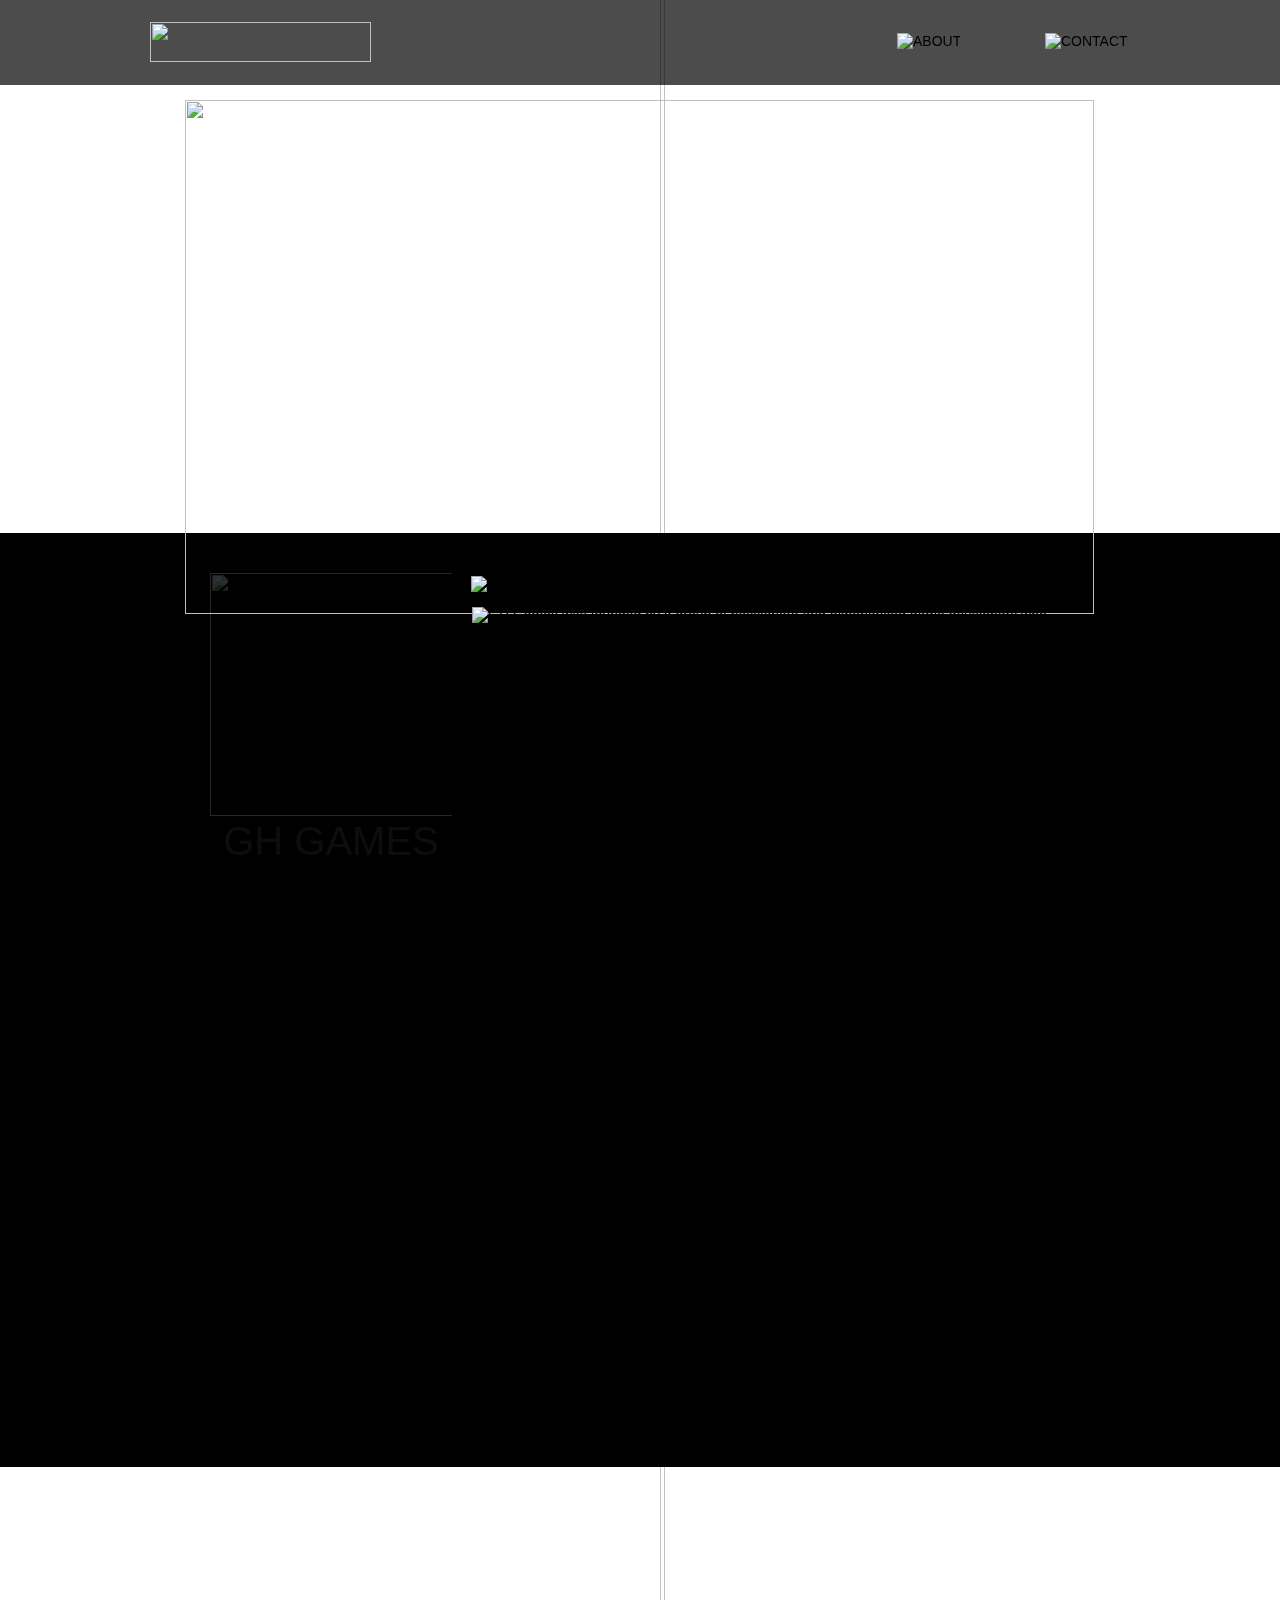
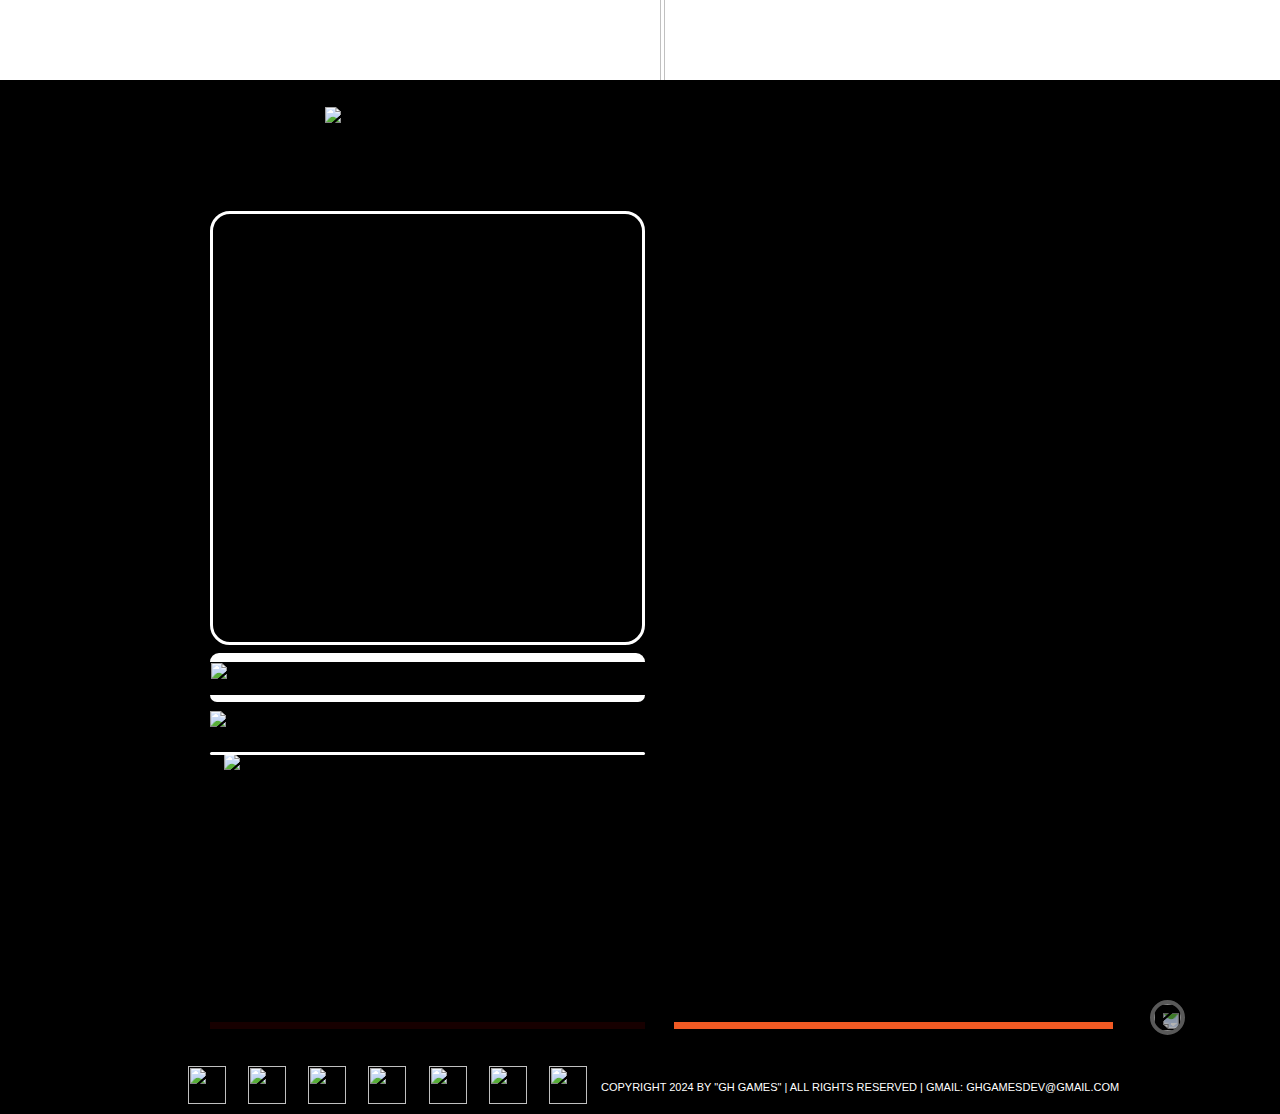
==== about.html @ f58c82b1 "add web" ====
<!DOCTYPE html>
<html class="nojs html css_verticalspacer" lang="en-US">

<head>

  <meta http-equiv="Content-type" content="text/html;charset=UTF-8" />
  <meta name="generator" content="2018.1.1.386" />

  <script type="text/javascript">
    // Update the 'nojs'/'js' class on the html node
    document.documentElement.className = document.documentElement.className.replace(/\bnojs\b/g, 'js');

    // Check that all required assets are uploaded and up-to-date
    if (typeof Muse == "undefined") window.Muse = {}; window.Muse.assets = { "required": ["museutils.js", "museconfig.js", "jquery.watch.js", "jquery.musepolyfill.bgsize.js", "jquery.musemenu.js", "webpro.js", "musewpslideshow.js", "jquery.museoverlay.js", "touchswipe.js", "jquery.scrolleffects.js", "require.js", "about.css"], "outOfDate": [] };
  </script>

  <link rel="shortcut icon" href="images/favicon.ico" />
  <title>ABOUT</title>
  <!-- CSS -->
  <link rel="stylesheet" type="text/css" href="css/site_global.css" />
  <link rel="stylesheet" type="text/css" href="css/master_proba.css" />
  <link rel="stylesheet" type="text/css" href="css/about.css" id="pagesheet" />

  <style>
    ::-webkit-scrollbar-button {
      background-image: url('');
      background-repeat: no-repeat;
      width: 6px;
      height: 0px
    }

    ::-webkit-scrollbar-track {
      background-color: #2e2e2e;
      box-shadow: 0px 0px 3px #000 inset;
    }

    ::-webkit-scrollbar-thumb {
      -webkit-border-radius: 5px;
      border-radius: 5px;
      background-color: #a5a5a5;
      box-shadow: 0px 1px 1px #fff inset;
      background-image: url('assets/59610063.png');
      background-position: center;
      background-repeat: no-repeat;
    }

    ::-webkit-resizer {
      background-image: url('');
      background-repeat: no-repeat;
      width: 7px;
      height: 0px
    }

    ::-webkit-scrollbar {
      width: 11px;
    }
  </style>
</head>

<body>

  <div class="clearfix" id="page"><!-- group -->
    <div class="clearfix grpelem" id="pu2269"><!-- group -->
      <img class="mse_pre_init" id="u2269" alt="" width="2350" height="2770"
        src="images/parallax_1.png" /><!-- rasterized frame -->
      <img class="mse_pre_init" id="u2293" alt="" width="2350" height="2770"
        src="images/parallax_2.png" /><!-- rasterized frame -->
      <img class="mse_pre_init" id="u2307" alt="" width="2350" height="2770"
        src="images/parallax_3.png" /><!-- rasterized frame -->
      <img class="mse_pre_init" id="u2328" alt="" width="2350" height="2770"
        src="images/parallax_4.png" /><!-- rasterized frame -->
    </div>
    <div class="clearfix grpelem" id="pu2128"><!-- group -->
      <div class="browser_width grpelem" id="u2128-bw">
        <div class="museBGSize" id="u2128"><!-- simple frame --></div>
      </div>
      <div class="browser_width grpelem" id="u2217-bw">
        <div class="museBGSize" id="u2217"><!-- simple frame --></div>
      </div>
      <div class="browser_width grpelem" id="u2192-bw">
        <div class="museBGSize" id="u2192"><!-- simple frame --></div>
      </div>
      <div class="browser_width grpelem" id="u2201-bw">
        <div id="u2201"><!-- group -->
          <div class="clearfix" id="u2201_align_to_page">
            <img class="grpelem" id="u2447-4" alt="Developers team:" width="669" height="77"
              src="images/u2447-4.png" /><!-- rasterized frame -->
          </div>
        </div>
      </div>
      <div class="browser_width grpelem" id="u2071-bw">
        <div id="u2071"><!-- simple frame --></div>
      </div>
      <a class="nonblock nontext clip_frame grpelem" id="u2204" href="index.html"><!-- image --><img class="block"
          id="u2204_img" src="images/ghg.png" alt="" width="909" height="514" /></a>
      <div class="Button transition rounded-corners clearfix grpelem" id="buttonu3034" title="Steam page">
        <!-- container box -->
        <div class="clearfix colelem" id="pu3062"><!-- group -->
          <div class="clip_frame ose_pre_init grpelem" id="u3062"><!-- image -->
            <img class="block" id="u3062_img"
              src="images/%d0%bb%d0%be%d0%b3%d0%be_%d1%84%d0%be%d0%bd_%d0%b8%d0%bd%d0%b2%d0%b5%d1%80%d1%81%d0%b8%d1%8f.jpg"
              alt="" width="243" height="243" />
          </div>
          <div class="clearfix ose_pre_init grpelem" id="u2979-4"><!-- content -->
            <p>GH GAMES</p>
          </div>
          <div class="gradient rounded-corners ose_pre_init grpelem" id="u3093"><!-- simple frame --></div>
          <img class="grpelem" id="u3039" alt="History of the company:"
            src="images/blank.gif" /><!-- state-based BG images -->
          <img class="grpelem" id="u3036-4"
            alt="GH Games was founded by a group of passionate and experienced game developers who shared a common dream of creating exciting and unforgettable gaming experiences. Since our founding, we have been committed to pushing the boundaries of creativity and innovation in the gaming industry."
            width="619" height="260" src="images/u3036-4.png" /><!-- rasterized frame -->
        </div>
        <div class="clearfix colelem" id="pu3204"><!-- group -->
          <div class="gradient rounded-corners ose_pre_init grpelem" id="u3204"><!-- simple frame --></div>
          <img class="ose_pre_init grpelem" id="u3195-4" alt="Our team:" width="158" height="35"
            src="images/u3195-4.png" /><!-- rasterized frame -->
          <img class="ose_pre_init grpelem" id="u3297-4" alt="Our Vision/Mission:" width="308" height="35"
            src="images/u3297-4.png" /><!-- rasterized frame -->
          <img class="ose_pre_init grpelem" id="u3201-6"
            alt="GH Games has a talent team, each member of which plays a key role in bringing our idea to life. Meet Max, our dedicated team leader, an all-round expert in 3D modeling and Unreal Engine 5 development. Next to him is Anton, a brilliant UE5 programmer who make sure the technical aspects of our games are top notch. Pavel, our talented designer and artist-musician, adds his creativity to every aspect of our projects."
            width="868" height="238" src="images/u3201-6.png" /><!-- rasterized frame -->
          <img class="ose_pre_init grpelem" id="u3260-4"
            alt="The ultimate goal is to release a brilliant game before 2024 that will win the hearts of our players. We see GH Games as a driving force in the gaming industry, inspiring positive change and setting new standards of excellence."
            width="869" height="196" src="images/u3260-4.png" /><!-- rasterized frame -->
        </div>
      </div>
      <a class="nonblock nontext anim_swing clip_frame grpelem" id="u3182" href="about.html#verh-about"
        data-mu-ie-matrix="progid:DXImageTransform.Microsoft.Matrix(M11=-1,M12=0,M21=0,M22=-1,SizingMethod='auto expand')"
        data-mu-ie-matrix-dx="0" data-mu-ie-matrix-dy="0"><!-- image --><img class="block" id="u3182_img"
          src="images/pasted%20image%2036x36-crop-u3182.png" alt="" width="27" height="27" /></a>
      <a class="anchor_item grpelem" id="verh-about"></a>
      <div class="PamphletWidget clearfix grpelem" id="pamphletu2348"><!-- none box -->
        <div class="ThumbGroup clearfix grpelem" id="u2374"><!-- none box -->
          <div class="popup_anchor" id="u2376popup">
            <div class="Thumb popup_element" id="u2376"><!-- simple frame --></div>
          </div>
          <div class="popup_anchor" id="u2375popup">
            <div class="Thumb popup_element" id="u2375"><!-- simple frame --></div>
          </div>
        </div>
        <div class="popup_anchor" id="u2351popup">
          <div class="ContainerGroup clearfix" id="u2351"><!-- stack box -->
            <div class="Container clearfix grpelem" id="u2352"><!-- group -->
              <div class="Button clearfix grpelem" id="buttonu2358"><!-- container box -->
                <div class="museBGSize rounded-corners colelem" id="u2361"><!-- simple frame --></div>
                <div class="rounded-corners colelem" id="u2362"><!-- simple frame --></div>
                <img class="colelem" id="u2360" alt="parker" src="images/blank.gif" /><!-- state-based BG images -->
                <div class="rounded-corners colelem" id="u2938"
                  data-mu-ie-matrix="progid:DXImageTransform.Microsoft.Matrix(M11=-1,M12=0,M21=0,M22=-1,SizingMethod='auto expand')"
                  data-mu-ie-matrix-dx="0" data-mu-ie-matrix-dy="0"><!-- simple frame --></div>
                <img class="colelem" id="u2924" alt="co-lead, programmer"
                  src="images/blank.gif" /><!-- state-based BG images -->
                <div class="rounded-corners colelem" id="u2944"><!-- simple frame --></div>
                <img class="colelem" id="u2359-12"
                  alt="Main Programmer, Social Promotion. An old friend of ghostWDFR. ... Unknown person..." width="433"
                  height="160" src="images/u2359-12.png" /><!-- rasterized frame -->
              </div>
            </div>
            <div class="Container invi clearfix grpelem" id="u2363"><!-- group -->
              <a class="nonblock nontext Button rounded-corners clearfix grpelem" id="buttonu2369"
                target="_blank"><!-- container box -->
                <div class="museBGSize rounded-corners colelem" id="u2371"><!-- simple frame --></div>
                <div class="rounded-corners colelem" id="u2370"><!-- simple frame --></div><img class="colelem"
                  id="u2372" alt="Evenly_V" src="images/blank.gif" /><!-- state-based BG images -->
                <div class="rounded-corners colelem" id="u2484"><!-- simple frame --></div><img class="colelem"
                  id="u2481" alt="designer / sound designer / music"
                  src="images/blank.gif" /><!-- state-based BG images -->
                <div class="rounded-corners colelem" id="u2758"><!-- simple frame --></div><img class="colelem"
                  id="u2373-12"
                  alt="In the past, I worked on video editing and 3D effects, I am a Performer / Beatmaker / Distributor, Since 2017 I have been making designs for websites / covers / Styles, Worked as a freelancer, making music and 3D visualization for videos, In 2022, he got into GH Games by acquaintance with ghostWDFR."
                  width="435" height="203" src="images/u2373-12.png" /><!-- rasterized frame -->
              </a>
              <div class="Button clearfix grpelem" id="buttonu2364"><!-- container box -->
                <div class="grpelem" id="u2367"><!-- simple frame --></div>
                <img class="grpelem" id="u2366" alt="ghostWDFR" src="images/blank.gif" /><!-- state-based BG images -->
                <a class="nonblock nontext Button rounded-corners clearfix grpelem" id="buttonu2580"
                  target="_blank"><!-- container box -->
                  <div class="museBGSize rounded-corners colelem" id="u2583"><!-- simple frame --></div>
                  <div class="rounded-corners colelem" id="u2585"><!-- simple frame --></div>
                  <div class="rounded-corners colelem" id="u2582"><!-- simple frame --></div><img class="colelem"
                    id="u2584" alt="Teamlead, 3d modeller, ue.5 Developer"
                    src="images/blank.gif" /><!-- state-based BG images -->
                  <div class="rounded-corners colelem" id="u2734"><!-- simple frame --></div><img class="colelem"
                    id="u2586-12"
                    alt="In the past I have done 2D graphics for games, Worked with different game engines, Making 3D models since 2018, Worked as a freelancer making models to order for printing, In 2017, together with Parker, came up with and launched GH Games."
                    width="438" height="180" src="images/u2586-12.png" /><!-- rasterized frame -->
                </a>
              </div>
            </div>
          </div>
        </div>
        <div class="popup_anchor" id="u2379popup">
          <div class="PamphletPrevButton PamphletLightboxPart popup_element" id="u2379"><!-- simple frame --></div>
        </div>
        <div class="popup_anchor" id="u2377popup">
          <div class="PamphletNextButton PamphletLightboxPart popup_element" id="u2377"><!-- simple frame --></div>
        </div>
      </div>
      <div class="browser_width grpelem" id="u2041-bw">
        <div id="u2041"><!-- simple frame --></div>
      </div>
      <nav class="MenuBar clearfix grpelem" id="menuu2043"><!-- horizontal box -->
        <div class="MenuItemContainer clearfix grpelem" id="u2051"><!-- vertical box -->
          <div class="MenuItem MenuItemWithSubMenu transition clearfix colelem" id="u2054"><!-- horizontal box -->
            <img class="MenuItemLabel NoWrap grpelem" id="u2055" alt="ABOUT"
              src="images/blank.gif" /><!-- state-based BG images -->
          </div>
        </div>
        <div class="MenuItemContainer clearfix grpelem" id="u2044"><!-- vertical box -->
          <a class="nonblock nontext MenuItem MenuItemWithSubMenu clearfix colelem" id="u2047"
            href="contact.html"><!-- horizontal box --><img class="MenuItemLabel NoWrap grpelem" id="u2049"
              alt="CONTACT" src="images/blank.gif" /><!-- state-based BG images --></a>
        </div>
      </nav>
      <a class="nonblock nontext clip_frame grpelem" id="u2058" href="index.html"><!-- image --><img class="block"
          id="u2058_img" src="images/%d1%80%d0%b5%d1%81%d1%83%d1%80%d1%81%203.png" alt="" width="221" height="40" /></a>
    </div>
    <div class="verticalspacer" data-offset-top="2656" data-content-above-spacer="2655" data-content-below-spacer="56">
    </div>
    <div class="browser_width grpelem" id="u1708-bw">
      <div id="u1708"><!-- group -->
        <div class="clearfix" id="u1708_align_to_page">
          <a class="nonblock nontext clip_frame grpelem" id="u1847"
            href="https://store.steampowered.com/app/2717940/RC_Car_Maniacs/" target="_blank"><!-- image --><img
              class="block" id="u1847_img" src="images/steam_ico.png" alt="" width="38" height="38" /></a>
          <a class="nonblock nontext clip_frame grpelem" id="u1864" href="https://vk.com/gh_games_dev"
            target="_blank"><!-- image --><img class="block" id="u1864_img" src="images/vk_ico.png" alt="" width="38"
              height="38" /></a>
          <a class="nonblock nontext clip_frame grpelem" id="u1837" href="https://www.reddit.com/r/RC_CarManiacs/"
            target="_blank"><!-- image --><img class="block" id="u1837_img" src="images/reddit_ico.png" alt=""
              width="38" height="38" /></a>
          <a class="nonblock nontext clip_frame grpelem" id="u1897" href="https://discord.com/invite/Yb9h4XGbWN"
            target="_blank"><!-- image --><img class="block" id="u1897_img" src="images/discord_ico.png" alt=""
              width="38" height="38" /></a>
          <a class="nonblock nontext clip_frame grpelem" id="u1907" href="https://www.instagram.com/gh_games_dev"
            target="_blank"><!-- image --><img class="block" id="u1907_img" src="images/instagram_ico.png" alt=""
              width="38" height="38" /></a>
          <a class="nonblock nontext clip_frame grpelem" id="u1927" href="https://t.me/ghgamesdev"
            target="_blank"><!-- image --><img class="block" id="u1927_img" src="images/telegram_ico.png" alt=""
              width="38" height="38" /></a>
          <a class="nonblock nontext clip_frame grpelem" id="u1937" href="https://www.youtube.com/@ghgamesdev"
            target="_blank"><!-- image --><img class="block" id="u1937_img" src="images/youtube_ico.png" alt=""
              width="38" height="38" /></a>
          <div class="clearfix grpelem" id="u1947-4"><!-- content -->
            <p>copyright 2024 by &quot;gh games&quot; | all rights reserved | gmail: ghgamesdev@gmail.com</p>
          </div>
        </div>
      </div>
    </div>
  </div>
  <div class="preload_images">
    <img class="preload" src="images/u3039-r.png" alt="" />
    <img class="preload" src="images/parker2.png" alt="" />
    <img class="preload" src="images/parker1.jpg" alt="" />
    <img class="preload" src="images/u2360-r.png" alt="" />
    <img class="preload" src="images/u2924-r.png?" alt="" />
    <img class="preload" src="images/u2356-r.png" alt="" />
    <img class="preload" src="images/u2947-r.png" alt="" />
    <img class="preload" src="images/evenlyvoice2.jpg" alt="" />
    <img class="preload" src="images/evenlyvoice1.jpg" alt="" />
    <img class="preload" src="images/u2372-r.png" alt="" />
    <img class="preload" src="images/u2481-r.png" alt="" />
    <img class="preload" src="images/u2366-r.png" alt="" />
    <img class="preload" src="images/wdfr2.jpg" alt="" />
    <img class="preload" src="images/wdfr1.jpg" alt="" />
    <img class="preload" src="images/u2584-r.png" alt="" />
    <img class="preload" src="images/u2055-r.png" alt="" />
    <img class="preload" src="images/u2049-r.png" alt="" />
  </div>
  <!-- Other scripts -->
  <script type="text/javascript">
    // Decide whether to suppress missing file error or not based on preference setting
    var suppressMissingFileError = false
  </script>
  <script type="text/javascript">
    window.Muse.assets.check = function (c) {
      if (!window.Muse.assets.checked) {
        window.Muse.assets.checked = !0; var b = {}, d = function (a, b) { if (window.getComputedStyle) { var c = window.getComputedStyle(a, null); return c && c.getPropertyValue(b) || c && c[b] || "" } if (document.documentElement.currentStyle) return (c = a.currentStyle) && c[b] || a.style && a.style[b] || ""; return "" }, a = function (a) {
          if (a.match(/^rgb/)) return a = a.replace(/\s+/g, "").match(/([\d\,]+)/gi)[0].split(","), (parseInt(a[0]) << 16) + (parseInt(a[1]) << 8) + parseInt(a[2]); if (a.match(/^\#/)) return parseInt(a.substr(1),
            16); return 0
        }, f = function (f) {
          for (var g = document.getElementsByTagName("link"), j = 0; j < g.length; j++)if ("text/css" == g[j].type) { var l = (g[j].href || "").match(/\/?css\/([\w\-]+\.css)\?crc=(\d+)/); if (!l || !l[1] || !l[2]) break; b[l[1]] = l[2] } g = document.createElement("div"); g.className = "version"; g.style.cssText = "display:none; width:1px; height:1px;"; document.getElementsByTagName("body")[0].appendChild(g); for (j = 0; j < Muse.assets.required.length;) {
            var l = Muse.assets.required[j], k = l.match(/([\w\-\.]+)\.(\w+)$/), i = k && k[1] ?
              k[1] : null, k = k && k[2] ? k[2] : null; switch (k.toLowerCase()) { case "css": i = i.replace(/\W/gi, "_").replace(/^([^a-z])/gi, "_$1"); g.className += " " + i; i = a(d(g, "color")); k = a(d(g, "backgroundColor")); i != 0 || k != 0 ? (Muse.assets.required.splice(j, 1), "undefined" != typeof b[l] && (i != b[l] >>> 24 || k != (b[l] & 16777215)) && Muse.assets.outOfDate.push(l)) : j++; g.className = "version"; break; case "js": j++; break; default: throw Error("Unsupported file type: " + k); }
          } c ? c().jquery != "1.8.3" && Muse.assets.outOfDate.push("jquery-1.8.3.min.js") : Muse.assets.required.push("jquery-1.8.3.min.js");
          g.parentNode.removeChild(g); if (Muse.assets.outOfDate.length || Muse.assets.required.length) g = "Некоторые файлы на сервере могут отсутствовать или быть некорректными. Очистите кэш-память браузера и повторите попытку. Если проблему не удается устранить, свяжитесь с разработчиками сайта.", f && Muse.assets.outOfDate.length && (g += "\nOut of date: " + Muse.assets.outOfDate.join(",")), f && Muse.assets.required.length && (g += "\nMissing: " + Muse.assets.required.join(",")), suppressMissingFileError ? (g += "\nUse SuppressMissingFileError key in AppPrefs.xml to show missing file error pop up.", console.log(g)) : alert(g)
        }; location && location.search && location.search.match && location.search.match(/muse_debug/gi) ?
          setTimeout(function () { f(!0) }, 5E3) : f()
      }
    };
    var muse_init = function () {
      require.config({ baseUrl: "" }); require(["jquery", "museutils", "whatinput", "jquery.musepolyfill.bgsize", "jquery.watch", "webpro", "musewpslideshow", "jquery.museoverlay", "touchswipe", "jquery.musemenu", "jquery.scrolleffects"], function (c) {
        var $ = c; $(document).ready(function () {
          try {
            window.Muse.assets.check($);/* body */
            Muse.Utils.transformMarkupToFixBrowserProblemsPreInit();/* body */
            Muse.Utils.prepHyperlinks(true);/* body */
            Muse.Utils.resizeHeight('.browser_width');/* resize height */
            Muse.Utils.requestAnimationFrame(function () { $('body').addClass('initialized'); });/* mark body as initialized */
            Muse.Utils.makeButtonsVisibleAfterSettingMinWidth();/* body */
            Muse.Utils.initWidget('#pamphletu2348', ['#bp_infinity'], function (elem) { return new WebPro.Widget.ContentSlideShow(elem, { contentLayout_runtime: 'stack', event: 'mouseover', deactivationEvent: 'none', autoPlay: true, displayInterval: 8000, transitionStyle: 'horizontal', transitionDuration: 1500, hideAllContentsFirst: false, triggersOnTop: false, shuffle: false, enableSwipe: true, resumeAutoplay: true, resumeAutoplayInterval: 3000, playOnce: false, autoActivate_runtime: false, isResponsive: false }); });/* #pamphletu2348 */
            Muse.Utils.initWidget('.MenuBar', ['#bp_infinity'], function (elem) { return $(elem).museMenu(); });/* unifiedNavBar */
            Muse.Utils.fullPage('#page');/* 100% height page */
            $('#u2269').registerPositionScrollEffect([{ "in": [-Infinity, -214.71], "speed": [1, 0.6] }, { "in": [-214.71, Infinity], "speed": [0, 1.5] }]);/* scroll effect */
            $('#u2293').registerPositionScrollEffect([{ "in": [-Infinity, -214.71], "speed": [1, 0.6] }, { "in": [-214.71, Infinity], "speed": [0, 1.5] }]);/* scroll effect */
            $('#u2307').registerPositionScrollEffect([{ "in": [-Infinity, -223.05], "speed": [1, 0.6] }, { "in": [-223.05, Infinity], "speed": [0, 1.5] }]);/* scroll effect */
            $('#u2328').registerPositionScrollEffect([{ "in": [-Infinity, -223.05], "speed": [1, 0.6] }, { "in": [-223.05, Infinity], "speed": [0, 1.5] }]);/* scroll effect */
            $('#u2128').registerBackgroundPositionScrollEffect([{ "in": [-Infinity, 523], "speed": [0, 0] }, { "in": [523, Infinity], "speed": [0, 0] }]);/* scroll effect */
            $('#u2217').registerBackgroundPositionScrollEffect([{ "in": [-Infinity, 1779], "speed": [0, 0] }, { "in": [1779, Infinity], "speed": [0, 0] }]);/* scroll effect */
            $('#u2192').registerBackgroundPositionScrollEffect([{ "in": [-Infinity, 739], "speed": [0, 0] }, { "in": [739, Infinity], "speed": [0, 0] }]);/* scroll effect */
            $('#u3062').registerOpacityScrollEffect([{ "fade": 82.7, "in": [-Infinity, 99.95], "opacity": 20 }, { "in": [99.95, 99.95], "opacity": 100 }, { "fade": 1544, "in": [99.95, Infinity], "opacity": 100 }]);/* scroll effect */
            $('#u2979-4').registerOpacityScrollEffect([{ "fade": 82.7, "in": [-Infinity, 99], "opacity": 5 }, { "in": [99, 99], "opacity": 100 }, { "fade": 1548.3, "in": [99, Infinity], "opacity": 100 }]);/* scroll effect */
            $('#u3093').registerOpacityScrollEffect([{ "fade": 62, "in": [-Infinity, 62], "opacity": 0 }, { "in": [62, 62], "opacity": 100 }, { "fade": 1754, "in": [62, Infinity], "opacity": 100 }]);/* scroll effect */
            $('#u3204').registerOpacityScrollEffect([{ "fade": 71.5, "in": [-Infinity, 155.5], "opacity": 0 }, { "in": [155.5, 155.5], "opacity": 100 }, { "fade": 1305, "in": [155.5, Infinity], "opacity": 100 }]);/* scroll effect */
            $('#u3195-4').registerOpacityScrollEffect([{ "fade": 71.9, "in": [-Infinity, 155.55], "opacity": 0 }, { "in": [155.55, 155.55], "opacity": 100 }, { "fade": 1306, "in": [155.55, Infinity], "opacity": 100 }]);/* scroll effect */
            $('#u3297-4').registerOpacityScrollEffect([{ "fade": 71.9, "in": [-Infinity, 382], "opacity": 0 }, { "in": [382, 382], "opacity": 100 }, { "fade": 1306, "in": [382, Infinity], "opacity": 100 }]);/* scroll effect */
            $('#u3201-6').registerOpacityScrollEffect([{ "fade": 71.5, "in": [-Infinity, 155.5], "opacity": 0 }, { "in": [155.5, 155.5], "opacity": 100 }, { "fade": 1518.5, "in": [155.5, Infinity], "opacity": 100 }]);/* scroll effect */
            $('#u3260-4').registerOpacityScrollEffect([{ "fade": 71.5, "in": [-Infinity, 382], "opacity": 0 }, { "in": [382, 382], "opacity": 100 }, { "fade": 1518.5, "in": [382, Infinity], "opacity": 100 }]);/* scroll effect */
            Muse.Utils.showWidgetsWhenReady();/* body */
            Muse.Utils.transformMarkupToFixBrowserProblems();/* body */
          } catch (b) { if (b && "function" == typeof b.notify ? b.notify() : Muse.Assert.fail("Error calling selector function: " + b), false) throw b; }
        })
      })
    };

  </script>
  <!-- RequireJS script -->
  <script src="scripts/require.js" type="text/javascript" async data-main="scripts/museconfig.js"
    onload="if (requirejs) requirejs.onError = function(requireType, requireModule) { if (requireType && requireType.toString && requireType.toString().indexOf && 0 <= requireType.toString().indexOf('#scripterror')) window.Muse.assets.check(); }"
    onerror="window.Muse.assets.check();"></script>
  <script>
    function disablecontext(e) {
    var clickedEl = (e==null) ? event.srcElement.tagName : e.target.tagName;
    if (clickedEl == "IMG") {
        alert(errorMsg);
        return false;
    }
  }
  var errorMsg = "Вы не можете сохранять изображения с этого сайта.";
  document.oncontextmenu = disablecontext;

  </script>
</body>

</html>
---- css/site_global.css ----
html {
    min-height: 100%;
    min-width: 100%;
    -ms-text-size-adjust: none;
}

body,
div,
dl,
dt,
dd,
ul,
ol,
li,
nav,
h1,
h2,
h3,
h4,
h5,
h6,
pre,
code,
form,
fieldset,
legend,
input,
button,
textarea,
p,
blockquote,
th,
td,
a {
    margin: 0px;
    padding: 0px;
    border-width: 0px;
    border-style: solid;
    border-color: transparent;
    -webkit-transform-origin: left top;
    -ms-transform-origin: left top;
    -o-transform-origin: left top;
    transform-origin: left top;
    background-repeat: no-repeat;
}

button.submit-btn {
    -moz-box-sizing: content-box;
    -webkit-box-sizing: content-box;
    box-sizing: content-box;
}

.transition {
    -webkit-transition-property: background-image, background-position, background-color, border-color, border-radius, color, font-size, font-style, font-weight, letter-spacing, line-height, text-align, box-shadow, text-shadow, opacity;
    transition-property: background-image, background-position, background-color, border-color, border-radius, color, font-size, font-style, font-weight, letter-spacing, line-height, text-align, box-shadow, text-shadow, opacity;
}

.transition * {
    -webkit-transition: inherit;
    transition: inherit;
}

table {
    border-collapse: collapse;
    border-spacing: 0px;
}

fieldset,
img {
    border: 0px;
    border-style: solid;
    -webkit-transform-origin: left top;
    -ms-transform-origin: left top;
    -o-transform-origin: left top;
    transform-origin: left top;
}

address,
caption,
cite,
code,
dfn,
em,
strong,
th,
var,
optgroup {
    font-style: inherit;
    font-weight: inherit;
}

del,
ins {
    text-decoration: none;
}

li {
    list-style: none;
}

caption,
th {
    text-align: left;
}

h1,
h2,
h3,
h4,
h5,
h6 {
    font-size: 100%;
    font-weight: inherit;
}

input,
button,
textarea,
select,
optgroup,
option {
    font-family: inherit;
    font-size: inherit;
    font-style: inherit;
    font-weight: inherit;
}

.form-grp input,
.form-grp textarea {
    -webkit-appearance: none;
    -webkit-border-radius: 0;
}

body {
    font-family: Arial, Helvetica Neue, Helvetica, sans-serif;
    text-align: left;
    font-size: 14px;
    line-height: 17px;
    word-wrap: break-word;
    text-rendering: optimizeLegibility;
    -moz-font-feature-settings: 'liga';
    -ms-font-feature-settings: 'liga';
    -webkit-font-feature-settings: 'liga';
    font-feature-settings: 'liga';
}

a:link {
    color: #0000FF;
    text-decoration: underline;
}

a:visited {
    color: #800080;
    text-decoration: underline;
}

a:hover {
    color: #0000FF;
    text-decoration: underline;
}

a:active {
    color: #EE0000;
    text-decoration: underline;
}

a.nontext {
    color: black;
    text-decoration: none;
    font-style: normal;
    font-weight: normal;
}

.normal_text {
    color: #000000;
    direction: ltr;
    font-family: Arial, Helvetica Neue, Helvetica, sans-serif;
    font-size: 14px;
    font-style: normal;
    font-weight: normal;
    letter-spacing: 0px;
    line-height: 17px;
    text-align: left;
    text-decoration: none;
    text-indent: 0px;
    text-transform: none;
    vertical-align: 0px;
    padding: 0px;
}

.list0 li:before {
    position: absolute;
    right: 100%;
    letter-spacing: 0px;
    text-decoration: none;
    font-weight: normal;
    font-style: normal;
}

.rtl-list li:before {
    right: auto;
    left: 100%;
}

.nls-None>li:before,
.nls-None .list3>li:before,
.nls-None .list6>li:before {
    margin-right: 6px;
    content: '•';
}

.nls-None .list1>li:before,
.nls-None .list4>li:before,
.nls-None .list7>li:before {
    margin-right: 6px;
    content: '○';
}

.nls-None,
.nls-None .list1,
.nls-None .list2,
.nls-None .list3,
.nls-None .list4,
.nls-None .list5,
.nls-None .list6,
.nls-None .list7,
.nls-None .list8 {
    padding-left: 34px;
}

.nls-None.rtl-list,
.nls-None .list1.rtl-list,
.nls-None .list2.rtl-list,
.nls-None .list3.rtl-list,
.nls-None .list4.rtl-list,
.nls-None .list5.rtl-list,
.nls-None .list6.rtl-list,
.nls-None .list7.rtl-list,
.nls-None .list8.rtl-list {
    padding-left: 0px;
    padding-right: 34px;
}

.nls-None .list2>li:before,
.nls-None .list5>li:before,
.nls-None .list8>li:before {
    margin-right: 6px;
    content: '-';
}

.nls-None.rtl-list>li:before,
.nls-None .list1.rtl-list>li:before,
.nls-None .list2.rtl-list>li:before,
.nls-None .list3.rtl-list>li:before,
.nls-None .list4.rtl-list>li:before,
.nls-None .list5.rtl-list>li:before,
.nls-None .list6.rtl-list>li:before,
.nls-None .list7.rtl-list>li:before,
.nls-None .list8.rtl-list>li:before {
    margin-right: 0px;
    margin-left: 6px;
}

.TabbedPanelsTab {
    white-space: nowrap;
}

.MenuBar .MenuBarView,
.MenuBar .SubMenuView {
    display: block;
    list-style: none;
}

.MenuBar .SubMenu {
    display: none;
    position: absolute;
}

.NoWrap {
    white-space: nowrap;
    word-wrap: normal;
}

.rootelem {
    margin-left: auto;
    margin-right: auto;
}

.colelem {
    display: inline;
    float: left;
    clear: both;
}

.clearfix:after {
    content: "\0020";
    visibility: hidden;
    display: block;
    height: 0px;
    clear: both;
}

*:first-child+html .clearfix {
    zoom: 1;
}

.clip_frame {
    overflow: hidden;
}

.popup_anchor {
    position: relative;
    width: 0px;
    height: 0px;
}

.allow_click_through * {
    pointer-events: auto;
}

.popup_element {
    z-index: 100000;
}

.svg {
    display: block;
    vertical-align: top;
}

span.wrap {
    content: '';
    clear: left;
    display: block;
}

span.actAsInlineDiv {
    display: inline-block;
}

.position_content,
.excludeFromNormalFlow {
    float: left;
}

.preload_images {
    position: absolute;
    overflow: hidden;
    left: -9999px;
    top: -9999px;
    height: 1px;
    width: 1px;
}

.preload {
    height: 1px;
    width: 1px;
}

.animateStates {
    -webkit-transition: 0.3s ease-in-out;
    -moz-transition: 0.3s ease-in-out;
    -o-transition: 0.3s ease-in-out;
    transition: 0.3s ease-in-out;
}

[data-whatinput="mouse"] *:focus,
[data-whatinput="touch"] *:focus,
input:focus,
textarea:focus {
    outline: none;
}

textarea {
    resize: none;
    overflow: auto;
}

.allow_click_through,
.fld-prompt {
    pointer-events: none;
}

.wrapped-input {
    position: absolute;
    top: 0px;
    left: 0px;
    background: transparent;
    border: none;
}

.submit-btn {
    z-index: 50000;
    cursor: pointer;
}

.anchor_item {
    width: 22px;
    height: 18px;
}

.MenuBar .SubMenuVisible,
.MenuBarVertical .SubMenuVisible,
.MenuBar .SubMenu .SubMenuVisible,
.popup_element.Active,
span.actAsPara,
.actAsDiv,
a.nonblock.nontext,
img.block {
    display: block;
}

.widget_invisible,
.js .invi,
.js .mse_pre_init {
    visibility: hidden;
}

.ose_ei {
    visibility: hidden;
    z-index: 0;
}

.no_vert_scroll {
    overflow-y: hidden;
}

.always_vert_scroll {
    overflow-y: scroll;
}

.always_horz_scroll {
    overflow-x: scroll;
}

.fullscreen {
    overflow: hidden;
    left: 0px;
    top: 0px;
    position: fixed;
    height: 100%;
    width: 100%;
    -moz-box-sizing: border-box;
    -webkit-box-sizing: border-box;
    -ms-box-sizing: border-box;
    box-sizing: border-box;
}

.fullwidth {
    position: absolute;
}

.borderbox {
    -moz-box-sizing: border-box;
    -webkit-box-sizing: border-box;
    -ms-box-sizing: border-box;
    box-sizing: border-box;
}

.scroll_wrapper {
    position: absolute;
    overflow: auto;
    left: 0px;
    right: 0px;
    top: 0px;
    bottom: 0px;
    padding-top: 0px;
    padding-bottom: 0px;
    margin-top: 0px;
    margin-bottom: 0px;
}

.browser_width>* {
    position: absolute;
    left: 0px;
    right: 0px;
}

.grpelem,
.accordion_wrapper {
    display: inline;
    float: left;
}

.fld-checkbox input[type=checkbox],
.fld-radiobutton input[type=radio] {
    position: absolute;
    overflow: hidden;
    clip: rect(0px, 0px, 0px, 0px);
    height: 1px;
    width: 1px;
    margin: -1px;
    padding: 0px;
    border: 0px;
}

.fld-checkbox input[type=checkbox]+label,
.fld-radiobutton input[type=radio]+label {
    display: inline-block;
    background-repeat: no-repeat;
    cursor: pointer;
    float: left;
    width: 100%;
    height: 100%;
}

.pointer_cursor,
.fld-recaptcha-mode,
.fld-recaptcha-refresh,
.fld-recaptcha-help {
    cursor: pointer;
}

p,
h1,
h2,
h3,
h4,
h5,
h6,
ol,
ul,
span.actAsPara {
    max-height: 1000000px;
}

.superscript {
    vertical-align: super;
    font-size: 66%;
    line-height: 0px;
}

.subscript {
    vertical-align: sub;
    font-size: 66%;
    line-height: 0px;
}

.horizontalSlideShow {
    -ms-touch-action: pan-y;
    touch-action: pan-y;
}

.verticalSlideShow {
    -ms-touch-action: pan-x;
    touch-action: pan-x;
}

.colelem100,
.verticalspacer {
    clear: both;
}

.list0 li,
.MenuBar .MenuItemContainer,
.SlideShowContentPanel .fullscreen img,
.css_verticalspacer .verticalspacer {
    position: relative;
}

.popup_element.Inactive,
.js .disn,
.js .an_invi,
.hidden,
.breakpoint {
    display: none;
}

#muse_css_mq {
    position: absolute;
    display: none;
    background-color: #FFFFFE;
}

.fluid_height_spacer {
    width: 0.01px;
}

.muse_check_css {
    display: none;
    position: fixed;
}

@media screen and (-webkit-min-device-pixel-ratio:0) {
    body {
        text-rendering: auto;
    }
}
---- css/master_proba.css ----
#u1708 {
    background-color: #000000;
}

#u1847,
#u1864,
#u1837,
#u1897,
#u1907,
#u1927,
#u1937 {
    background-color: transparent;
}

#u1947-4 {
    background-color: transparent;
    color: #FFFFFF;
    text-transform: uppercase;
    font-size: 11px;
    line-height: 13px;
}
---- css/about.css ----
.version.about {
    color: #0000FA;
    background-color: #96F5CB;
}

#page {
    z-index: 1;
    width: 1020px;
    min-height: 2655px;
    background-image: none;
    border-width: 0px;
    border-color: #000000;
    background-color: transparent;
    margin-left: auto;
    margin-right: auto;
}

#pu2269 {
    z-index: 5;
    width: 0.01px;
    height: 0px;
    padding-bottom: 2773px;
    margin-right: -10000px;
    margin-top: -123px;
}

#u2269 {
    z-index: 5;
    display: block;
    vertical-align: top;
    position: fixed;
    top: -115px;
    left: -1815px;
}

#u2293 {
    z-index: 7;
    display: block;
    vertical-align: top;
    position: fixed;
    top: -115px;
    left: 530px;
}

#u2307 {
    z-index: 9;
    display: block;
    vertical-align: top;
    position: fixed;
    top: -123px;
    left: 2875px;
}

#u2328 {
    z-index: 11;
    display: block;
    vertical-align: top;
    position: fixed;
    top: -123px;
    left: -4160px;
}

#pu2128 {
    z-index: 2;
    width: 0.01px;
    margin-right: -10000px;
    margin-left: -406px;
}

#u2128 {
    z-index: 2;
    height: 544px;
    opacity: 1;
    -ms-filter: "progid:DXImageTransform.Microsoft.Alpha(Opacity=100)";
    filter: alpha(opacity=100);
    background: transparent url("../images/%d0%b1%d0%b5%d0%b7%20%d0%b8%d0%bc%d0%b5%d0%bd%d0%b8-1.jpg") no-repeat center center;
    background-size: cover;
}

.js body {
    visibility: hidden;
}

.js body.initialized {
    visibility: visible;
}

#u2128-bw {
    z-index: 2;
    height: 544px;
}

#u2217 {
    z-index: 3;
    height: 549px;
    opacity: 1;
    -ms-filter: "progid:DXImageTransform.Microsoft.Alpha(Opacity=100)";
    filter: alpha(opacity=100);
    background: transparent url("../images/%d0%b1%d0%b5%d0%b7%20%d0%b8%d0%bc%d0%b5%d0%bd%d0%b8-1.jpg") no-repeat center center;
    background-size: cover;
}

#u2217-bw {
    z-index: 3;
    margin-top: 1256px;
    height: 549px;
}

#u2192 {
    z-index: 4;
    height: 334px;
    opacity: 1;
    -ms-filter: "progid:DXImageTransform.Microsoft.Alpha(Opacity=100)";
    filter: alpha(opacity=100);
    background: transparent url("../images/%d0%b1%d0%b5%d0%b7%20%d0%b8%d0%bc%d0%b5%d0%bd%d0%b8-1.png") no-repeat center center;
    background-size: cover;
}

#u2192-bw {
    z-index: 4;
    margin-top: 852px;
    height: 334px;
}

#u2201 {
    z-index: 13;
    min-height: 104px;
    background-color: #000000;
    padding-bottom: 872px;
}

#u2201:hover {
    background-color: #000000;
    min-height: 104px;
    margin: 0px;
}

#u2447-4 {
    z-index: 153;
    display: block;
    vertical-align: top;
    position: relative;
    margin-right: -10000px;
    margin-top: 27px;
    left: 295px;
}

#u2201-bw {
    z-index: 13;
    min-height: 104px;
    margin-top: 1680px;
}

#u2071 {
    z-index: 14;
    height: 934px;
    background-color: #000000;
}

#u2071:hover {
    background-color: #000000;
    height: 934px;
    min-height: 0px;
    margin: 0px;
}

#u2071-bw {
    z-index: 14;
    margin-top: 533px;
    height: 934px;
}

#u2204 {
    z-index: 15;
    width: 909px;
    background-color: transparent;
    position: relative;
    margin-right: -10000px;
    margin-top: 100px;
    left: 461px;
}

#buttonu3034 {
    z-index: 17;
    width: 924px;
    height: 893px;
    -webkit-transition-duration: 0.5s;
    -webkit-transition-delay: 0s;
    -webkit-transition-timing-function: ease;
    transition-duration: 0.5s;
    transition-delay: 0s;
    transition-timing-function: ease;
    background-image: url("../images/blank.gif");
    border-color: #787878;
    background-color: transparent;
    border-radius: 20px;
    position: relative;
    margin-right: -10000px;
    margin-top: 425px;
    padding: 141px 43px 17px 465px;
}

#buttonu3034:hover {
    border-radius: 20px;
    width: 924px;
    height: 893px;
    min-height: 0px;
    margin: 425px -10000px 0px 0px;
}

#buttonu3034::before,
#buttonu3034:hover::before {
    content: "";
    position: absolute;
    pointer-events: none;
    top: 0px;
    left: 0px;
    bottom: 0px;
    right: 0px;
    border-radius: 20px;
    -webkit-transition: box-shadow 0.5s ease 0s;
    transition: box-shadow 0.5s ease 0s;
    box-shadow: inset 0px 0px 0px rgba(255, 255, 255, 0), inset 0px 0px 0px rgba(255, 255, 255, 0);
}

#buttonu3034.ButtonSelected {
    -webkit-opacity: 0.9999;
    -webkit-transition-duration: 0.5s;
    -webkit-transition-delay: 0s;
    -webkit-transition-timing-function: ease;
    transition-duration: 0.5s;
    transition-delay: 0s;
    transition-timing-function: ease;
    width: 924px;
    height: 893px;
    min-height: 0px;
    margin: 425px -10000px 0px 0px;
}

#pu3062 {
    z-index: 18;
    width: 0.01px;
}

#u3062 {
    z-index: 18;
    width: 242px;
    background-color: transparent;
    position: relative;
    margin-right: -10000px;
    margin-top: 7px;
    left: 21px;
}

#buttonu3034:hover #u3062 {
    width: 242px;
    min-height: 0px;
    margin: 7px -10000px 0px 0px;
}

#buttonu3034.ButtonSelected #u3062 {
    width: 242px;
    min-height: 0px;
    margin: 7px -10000px 0px 0px;
}

.js #u3062.ose_pre_init {
    opacity: 0.2;
    -ms-filter: "progid:DXImageTransform.Microsoft.Alpha(Opacity=20)";
    filter: alpha(opacity=20);
}

#u2979-4 {
    z-index: 20;
    width: 284px;
    min-height: 73px;
    background-color: transparent;
    color: #FFFFFF;
    font-size: 40px;
    text-align: center;
    line-height: 48px;
    position: relative;
    margin-right: -10000px;
    margin-top: 251px;
}

#buttonu3034:hover #u2979-4 {
    text-shadow: none;
    box-shadow: none;
    padding-top: 0px;
    padding-bottom: 0px;
    min-height: 73px;
    width: 284px;
    margin: 251px -10000px 0px 0px;
}

#buttonu3034.ButtonSelected #u2979-4 {
    padding-top: 0px;
    padding-bottom: 0px;
    min-height: 73px;
    width: 284px;
    margin: 251px -10000px 0px 0px;
}

.js #u2979-4.ose_pre_init {
    opacity: 0.05;
    -ms-filter: "progid:DXImageTransform.Microsoft.Alpha(Opacity=5)";
    filter: alpha(opacity=5);
}

#u3093 {
    z-index: 24;
    width: 894px;
    height: 307px;
    background: -webkit-gradient(linear, left center, right center, from(rgba(0, 0, 0, 0.27)), color-stop(100%, rgba(255, 255, 255, 0.13)));
    background: -webkit-linear-gradient(left, rgba(0, 0, 0, 0.27), rgba(255, 255, 255, 0.13) 100%);
    background: linear-gradient(to right, rgba(0, 0, 0, 0.27), rgba(255, 255, 255, 0.13) 100%);
    filter: progid:DXImageTransform.Microsoft.gradient(startColorstr=#44000000, endColorstr=#21FFFFFF, GradientType=1);
    -ms-filter: "progid:DXImageTransform.Microsoft.gradient(startColorstr='#44000000', endColorstr='#21FFFFFF', GradientType=1)";
    border-style: solid;
    border-width: 3px;
    border-color: #FFFFFF;
    border-radius: 20px;
    position: relative;
    margin-right: -10000px;
    margin-top: -3px;
    left: 23px;
}

#buttonu3034:hover #u3093 {
    width: 894px;
    height: 307px;
    min-height: 0px;
    margin: -3px -10000px 0px 0px;
}

#buttonu3034.ButtonSelected #u3093 {
    width: 894px;
    height: 307px;
    min-height: 0px;
    margin: -3px -10000px 0px 0px;
}

#u3039 {
    z-index: 26;
    height: 31px;
    width: 580px;
    vertical-align: top;
    position: relative;
    margin-right: -10000px;
    margin-top: 10px;
    left: 282px;
    background: transparent url("../images/u3039.png") no-repeat 0px 0px;
}

#buttonu3034:hover #u3039 {
    background: transparent url("../images/u3039-r.png") no-repeat 0px 0px;
}

#u3036-4 {
    z-index: 28;
    display: block;
    vertical-align: top;
    position: relative;
    margin-right: -10000px;
    margin-top: 41px;
    left: 283px;
}

#pu3204 {
    z-index: 32;
    width: 0.01px;
    margin-left: 21px;
    margin-top: 14px;
}

#u3204 {
    z-index: 32;
    width: 897px;
    height: 511px;
    background: -webkit-gradient(linear, left center, right center, color-stop(4%, rgba(255, 255, 255, 0.1)), to(rgba(0, 0, 0, 0.27)));
    background: -webkit-linear-gradient(left, rgba(255, 255, 255, 0.1) 4%, rgba(0, 0, 0, 0.27));
    background: linear-gradient(to right, rgba(255, 255, 255, 0.1) 4%, rgba(0, 0, 0, 0.27));
    filter: progid:DXImageTransform.Microsoft.gradient(startColorstr=#19FFFFFF, endColorstr=#44000000, GradientType=1);
    -ms-filter: "progid:DXImageTransform.Microsoft.gradient(startColorstr='#19FFFFFF', endColorstr='#44000000', GradientType=1)";
    border-style: solid;
    border-width: 3px;
    border-color: #FFFFFF;
    border-radius: 20px;
    position: relative;
    margin-right: -10000px;
}

#buttonu3034:hover #u3204 {
    width: 897px;
    height: 511px;
    min-height: 0px;
    margin: 0px -10000px 0px 0px;
}

#buttonu3034.ButtonSelected #u3204 {
    width: 897px;
    height: 511px;
    min-height: 0px;
    margin: 0px -10000px 0px 0px;
}

#u3195-4 {
    z-index: 33;
    display: block;
    vertical-align: top;
    position: relative;
    margin-right: -10000px;
    margin-top: 7px;
    left: 393px;
}

#u3297-4 {
    z-index: 37;
    display: block;
    vertical-align: top;
    position: relative;
    margin-right: -10000px;
    margin-top: 304px;
    left: 318px;
}

#u3201-6 {
    z-index: 41;
    display: block;
    vertical-align: top;
    position: relative;
    margin-right: -10000px;
    margin-top: 52px;
    left: 13px;
}

#u3260-4 {
    z-index: 47;
    display: block;
    vertical-align: top;
    position: relative;
    margin-right: -10000px;
    margin-top: 360px;
    left: 15px;
}

.js #u3093.ose_pre_init,
.js #u3204.ose_pre_init,
.js #u3195-4.ose_pre_init,
.js #u3297-4.ose_pre_init,
.js #u3201-6.ose_pre_init,
.js #u3260-4.ose_pre_init {
    opacity: 0;
    -ms-filter: "progid:DXImageTransform.Microsoft.Alpha(Opacity=0)";
    filter: alpha(opacity=0);
}

#u3182 {
    z-index: 51;
    width: 27px;
    border-style: solid;
    border-width: 4px;
    border-color: #7F7F7F;
    background-color: #000000;
    opacity: 0.7;
    -ms-filter: "progid:DXImageTransform.Microsoft.Alpha(Opacity=70)";
    filter: alpha(opacity=70);
    border-radius: 26px;
    -webkit-transform: matrix(-1, 0, 0, -1, 35, 35);
    -ms-transform: matrix(-1, 0, 0, -1, 35, 35);
    transform: matrix(-1, 0, 0, -1, 35, 35);
    position: relative;
    margin-right: -10000px;
    margin-top: 2600px;
    left: 1426px;
}

#verh-about {
    position: relative;
    margin-right: -10000px;
    width: 22px;
    left: 306px;
}

#pamphletu2348 {
    z-index: 54;
    width: 0.01px;
    height: 818px;
    padding-bottom: 6px;
    position: relative;
    margin-right: -10000px;
    margin-top: 1811px;
    left: 446px;
}

#u2374 {
    z-index: 55;
    width: 903px;
    height: 7px;
    position: relative;
    margin-right: -10000px;
    margin-top: 811px;
    left: 40px;
}

#u2376 {
    position: absolute;
    width: 435px;
    height: 7px;
    border-color: #DEDEDE;
    background-color: #F15A24;
}

#u2376:hover {
    background-color: #000000;
    width: 435px;
    height: 7px;
    min-height: 0px;
    margin: 0px;
}

#u2376.PamphletThumbSelected {
    background-color: #170000;
    width: 435px;
    height: 7px;
    min-height: 0px;
    margin: 0px;
}

#u2375 {
    position: absolute;
    width: 439px;
    height: 7px;
    border-color: #DEDEDE;
    background-color: #F15A24;
    left: 464px;
}

#u2375:hover {
    background-color: #000000;
    width: 439px;
    height: 7px;
    min-height: 0px;
    margin: 0px;
}

#u2375.PamphletThumbSelected {
    background-color: #170000;
    width: 439px;
    height: 7px;
    min-height: 0px;
    margin: 0px;
}

#u2351 {
    position: absolute;
    width: 980px;
    height: 824px;
    background-color: transparent;
}

#u2351popup {
    z-index: 58;
}

#u2352 {
    z-index: 59;
    width: 980px;
    height: 730px;
    border-width: 0px;
    border-color: #999999;
    background-color: transparent;
    padding-bottom: 94px;
    margin-right: -10000px;
    position: relative;
}

#buttonu2358 {
    z-index: 60;
    width: 447px;
    height: 703px;
    border-color: #787878;
    background-color: transparent;
    padding-bottom: 27px;
    position: relative;
    margin-right: -10000px;
    left: 40px;
}

#buttonu2358.ButtonSelected {
    width: 447px;
    height: 703px;
    min-height: 0px;
    margin: 0px -10000px 0px 0px;
}

#u2361 {
    z-index: 61;
    width: 429px;
    height: 428px;
    border-style: solid;
    border-width: 3px;
    border-color: #FFFFFF;
    opacity: 1;
    -ms-filter: "progid:DXImageTransform.Microsoft.Alpha(Opacity=100)";
    filter: alpha(opacity=100);
    border-radius: 20px;
    position: relative;
    background: transparent url("../images/parker1.jpg") no-repeat center center;
    background-size: cover;
}

#buttonu2358:hover #u2361 {
    opacity: 1;
    -ms-filter: "progid:DXImageTransform.Microsoft.Alpha(Opacity=100)";
    filter: alpha(opacity=100);
    width: 432px;
    height: 431px;
    min-height: 3px;
    margin: -1px -2px -2px -1px;
    background: transparent url("../images/parker2.png") no-repeat center center;
    background-size: cover;
}

#buttonu2358.ButtonSelected #u2361 {
    opacity: 1;
    -ms-filter: "progid:DXImageTransform.Microsoft.Alpha(Opacity=100)";
    filter: alpha(opacity=100);
    width: 429px;
    height: 428px;
    min-height: 0px;
    margin: 0px;
    background: transparent url("../images/parker1.jpg") no-repeat center center;
    background-size: cover;
}

#u2362 {
    z-index: 80;
    width: 435px;
    height: 9px;
    background-color: #FFFFFF;
    border-radius: 10px 10px 0px 0px;
    margin-top: 8px;
    position: relative;
}

#buttonu2358.ButtonSelected #u2362 {
    width: 435px;
    height: 9px;
    min-height: 0px;
    margin: 8px 0px 0px;
}

#u2360 {
    z-index: 63;
    height: 31px;
    width: 433px;
    vertical-align: top;
    margin-left: 1px;
    margin-top: 1px;
    position: relative;
    background: transparent url("../images/u2360.png") no-repeat 0px 0px;
}

#buttonu2358:hover #u2360 {
    background: transparent url("../images/u2360-r.png") no-repeat 0px 0px;
}

#u2938 {
    z-index: 82;
    width: 435px;
    height: 7px;
    background-color: #FFFFFF;
    border-radius: 10px 10px 0px 0px;
    -webkit-transform: matrix(-1, 0, 0, -1, 435, 7);
    -ms-transform: matrix(-1, 0, 0, -1, 435, 7);
    transform: matrix(-1, 0, 0, -1, 435, 7);
    margin-top: 1px;
    position: relative;
}

#buttonu2358.ButtonSelected #u2938 {
    width: 435px;
    height: 7px;
    min-height: 0px;
    margin: 1px 0px 0px;
}

#u2924 {
    z-index: 66;
    height: 31px;
    width: 433px;
    vertical-align: top;
    margin-top: 9px;
    position: relative;
    background: transparent url("../images/u2924.png") no-repeat 0px 0px;
}

#buttonu2358:hover #u2924 {
    background: transparent url("../images/u2924-r.png") no-repeat 0px 0px;
}

#u2944 {
    z-index: 81;
    width: 435px;
    height: 3px;
    background-color: #FFFFFF;
    border-radius: 10px;
    margin-top: 10px;
    position: relative;
}

#buttonu2358.ButtonSelected #u2944 {
    width: 435px;
    height: 3px;
    min-height: 0px;
    margin: 10px 0px 0px;
}

#u2359-12 {
    z-index: 68;
    display: block;
    vertical-align: top;
    margin-left: 14px;
    top: -1px;
    margin-bottom: -1px;
    position: relative;
}

#buttonu2353 {
    z-index: 83;
    width: 439px;
    height: 689px;
    border-color: #787878;
    background-color: transparent;
    padding-bottom: 2px;
    position: relative;
    margin-right: -10000px;
    left: 505px;
}

#buttonu2353.ButtonSelected {
    width: 439px;
    height: 689px;
    min-height: 0px;
    margin: 0px -10000px 0px 0px;
}

#u2357 {
    z-index: 84;
    width: 432px;
    height: 427px;
    border-style: solid;
    border-width: 3px;
    border-color: #FFFFFF;
    opacity: 1;
    -ms-filter: "progid:DXImageTransform.Microsoft.Alpha(Opacity=100)";
    filter: alpha(opacity=100);
    border-radius: 20px;
    position: relative;
    background: transparent url("../images/%d1%84artem.jpg") no-repeat center center;
    background-size: cover;
}

#buttonu2353:hover #u2357 {
    opacity: 1;
    -ms-filter: "progid:DXImageTransform.Microsoft.Alpha(Opacity=100)";
    filter: alpha(opacity=100);
    width: 435px;
    height: 430px;
    min-height: 3px;
    margin: -1px -2px -2px -1px;
    background: transparent url("../images/%d1%84artem-u2357-r-fr.png") no-repeat center center;
    background-size: cover;
}

#buttonu2353.ButtonSelected #u2357 {
    opacity: 1;
    -ms-filter: "progid:DXImageTransform.Microsoft.Alpha(Opacity=100)";
    filter: alpha(opacity=100);
    width: 432px;
    height: 427px;
    min-height: 0px;
    margin: 0px;
    background: transparent url("../images/%d1%84artem.jpg") no-repeat center center;
    background-size: cover;
}

#u2355 {
    z-index: 91;
    width: 438px;
    height: 8px;
    background-color: #FFFFFF;
    border-radius: 10px 10px 0px 0px;
    margin-top: 10px;
    position: relative;
}

#buttonu2353.ButtonSelected #u2355 {
    width: 438px;
    height: 8px;
    min-height: 0px;
    margin: 10px 0px 0px;
}

#u2356 {
    z-index: 86;
    height: 31px;
    width: 438px;
    vertical-align: top;
    margin-top: 1px;
    position: relative;
    background: transparent url("../images/u2356.png") no-repeat 0px 0px;
}

#buttonu2353:hover #u2356 {
    background: transparent url("../images/u2356-r.png") no-repeat 0px 0px;
}

#u2904 {
    z-index: 92;
    width: 438px;
    height: 8px;
    background-color: #FFFFFF;
    border-radius: 10px 10px 0px 0px;
    -webkit-transform: matrix(-1, 0, 0, -1, 438, 8);
    -ms-transform: matrix(-1, 0, 0, -1, 438, 8);
    transform: matrix(-1, 0, 0, -1, 438, 8);
    position: relative;
}

#buttonu2353.ButtonSelected #u2904 {
    width: 438px;
    height: 8px;
    min-height: 0px;
    margin: 0px;
}

#u2947 {
    z-index: 89;
    height: 32px;
    width: 438px;
    vertical-align: top;
    margin-left: 1px;
    margin-top: 5px;
    position: relative;
    background: transparent url("../images/u2947.png") no-repeat 0px 0px;
}

#buttonu2353:hover #u2947 {
    background: transparent url("../images/u2947-r.png") no-repeat 0px 0px;
}

#pu2953 {
    z-index: 93;
    width: 0.01px;
    margin-top: 14px;
}

#u2953 {
    z-index: 93;
    width: 438px;
    height: 2px;
    border-color: #FFFFFF;
    background-color: #FFFFFF;
    border-radius: 10px;
    -webkit-transform: matrix(-1, 0, 0, -1, 438, 2);
    -ms-transform: matrix(-1, 0, 0, -1, 438, 2);
    transform: matrix(-1, 0, 0, -1, 438, 2);
    position: relative;
    margin-right: -10000px;
}

#buttonu2353.ButtonSelected #u2953 {
    width: 438px;
    height: 2px;
    min-height: 0px;
    margin: 0px -10000px 0px 0px;
}

#u2354-8 {
    z-index: 94;
    display: block;
    vertical-align: top;
    position: relative;
    margin-right: -10000px;
    margin-top: 1px;
}

#u2363 {
    z-index: 102;
    width: 980px;
    height: 772px;
    border-width: 0px;
    border-color: #999999;
    background-color: transparent;
    padding-bottom: 52px;
    margin-right: -10000px;
    position: relative;
}

#buttonu2369 {
    z-index: 128;
    width: 438px;
    height: 745.9500000000016px;
    border-color: #787878;
    background-color: transparent;
    border-radius: 10px 10px 0px 0px;
    padding-right: 4px;
    padding-bottom: 6.049999999998363px;
    position: relative;
    margin-right: -10000px;
    margin-top: 1px;
    left: 39px;
}

#buttonu2369.ButtonSelected {
    width: 438px;
    height: 746px;
    min-height: 0px;
    margin: 1px -10000px 0px 0px;
}

#u2371 {
    z-index: 129;
    width: 430px;
    height: 427px;
    border-style: solid;
    border-width: 3px;
    border-color: #FFFFFF;
    opacity: 1;
    -ms-filter: "progid:DXImageTransform.Microsoft.Alpha(Opacity=100)";
    filter: alpha(opacity=100);
    border-radius: 20px;
    position: relative;
    background: transparent url("../images/evenlyvoice1.jpg") no-repeat center center;
    background-size: cover;
}

#buttonu2369:hover #u2371 {
    opacity: 1;
    -ms-filter: "progid:DXImageTransform.Microsoft.Alpha(Opacity=100)";
    filter: alpha(opacity=100);
    width: 433px;
    height: 430px;
    min-height: 3px;
    margin: -1px -2px -2px -1px;
    background: transparent url("../images/evenlyvoice2.jpg") no-repeat center center;
    background-size: cover;
}

#buttonu2369.ButtonSelected #u2371 {
    opacity: 1;
    -ms-filter: "progid:DXImageTransform.Microsoft.Alpha(Opacity=100)";
    filter: alpha(opacity=100);
    width: 430px;
    height: 427px;
    min-height: 0px;
    margin: 0px;
    background: transparent url("../images/evenlyvoice1.jpg") no-repeat center center;
    background-size: cover;
}

#u2370 {
    z-index: 148;
    width: 437px;
    height: 8px;
    background-color: #FFFFFF;
    border-radius: 10px 10px 0px 0px;
    margin-top: 9px;
    position: relative;
}

#buttonu2369.ButtonSelected #u2370 {
    width: 437px;
    height: 8px;
    min-height: 0px;
    margin: 9px 0px 0px;
}

#u2372 {
    z-index: 131;
    height: 31px;
    width: 436px;
    vertical-align: top;
    margin-left: 1px;
    margin-top: 1px;
    position: relative;
    background: transparent url("../images/u2372.png") no-repeat 0px 0px;
}

#buttonu2369:hover #u2372 {
    background: transparent url("../images/u2372-r.png") no-repeat 0px 0px;
}

#u2484 {
    z-index: 149;
    width: 436px;
    height: 8px;
    background-color: #FFFFFF;
    border-radius: 0px 0px 10px 10px;
    margin-left: 1px;
    position: relative;
}

#buttonu2369.ButtonSelected #u2484 {
    width: 436px;
    height: 8px;
    min-height: 0px;
    margin: 0px 0px 0px 1px;
}

#u2481 {
    z-index: 134;
    height: 31px;
    width: 437px;
    vertical-align: top;
    margin-top: 11px;
    position: relative;
    background: transparent url("../images/u2481.png") no-repeat 0px 0px;
}

#buttonu2369:hover #u2481 {
    background: transparent url("../images/u2481-r.png") no-repeat 0px 0px;
}

#u2758 {
    z-index: 150;
    width: 436px;
    height: 3px;
    background-color: #FFFFFF;
    border-radius: 10px;
    margin-top: 8px;
    position: relative;
}

#buttonu2369.ButtonSelected #u2758 {
    width: 436px;
    height: 3px;
    min-height: 0px;
    margin: 8px 0px 0px;
}

#u2373-12 {
    z-index: 136;
    display: block;
    vertical-align: top;
    margin-left: 3px;
    position: relative;
}

#buttonu2364 {
    z-index: 103;
    width: 439px;
    height: 723px;
    border-color: #787878;
    background-color: transparent;
    padding-bottom: 49px;
    position: relative;
    margin-right: -10000px;
    left: 505px;
}

#u2367 {
    z-index: 104;
    width: 434px;
    height: 8px;
    background-color: #000000;
    position: relative;
    margin-right: -10000px;
    margin-top: 255px;
    left: 1px;
}

#buttonu2364.ButtonSelected #u2367 {
    width: 434px;
    height: 8px;
    min-height: 0px;
    margin: 255px -10000px 0px 0px;
}

#u2366 {
    z-index: 106;
    height: 31px;
    width: 433px;
    vertical-align: top;
    position: relative;
    margin-right: -10000px;
    margin-top: 452px;
    background: transparent url("../images/u2366.png") no-repeat 0px 0px;
}

#buttonu2364:hover #u2366 {
    background: transparent url("../images/u2366-r.png") no-repeat 0px 0px;
}

#buttonu2580 {
    z-index: 108;
    width: 439px;
    height: 722.9500000000016px;
    border-color: #787878;
    background-color: transparent;
    border-radius: 10px 10px 0px 0px;
    padding-bottom: 0px;
    position: relative;
    margin-right: -10000px;
}

#buttonu2364.ButtonSelected,
#buttonu2580.ButtonSelected {
    width: 439px;
    height: 723px;
    min-height: 0px;
    margin: 0px -10000px 0px 0px;
}

#u2583 {
    z-index: 109;
    width: 430px;
    height: 427px;
    border-style: solid;
    border-width: 3px;
    border-color: #FFFFFF;
    opacity: 1;
    -ms-filter: "progid:DXImageTransform.Microsoft.Alpha(Opacity=100)";
    filter: alpha(opacity=100);
    border-radius: 20px;
    margin-left: 1px;
    position: relative;
    background: transparent url("../images/wdfr1.jpg") no-repeat center center;
    background-size: cover;
}

#buttonu2580:hover #u2583 {
    opacity: 1;
    -ms-filter: "progid:DXImageTransform.Microsoft.Alpha(Opacity=100)";
    filter: alpha(opacity=100);
    width: 433px;
    height: 430px;
    min-height: 3px;
    margin: -1px -2px -2px 0px;
    background: transparent url("../images/wdfr2.jpg") no-repeat center center;
    background-size: cover;
}

#buttonu2580.ButtonSelected #u2583 {
    opacity: 1;
    -ms-filter: "progid:DXImageTransform.Microsoft.Alpha(Opacity=100)";
    filter: alpha(opacity=100);
    width: 430px;
    height: 427px;
    min-height: 0px;
    margin: 0px 0px 0px 1px;
    background: transparent url("../images/wdfr1.jpg") no-repeat center center;
    background-size: cover;
}

#u2585 {
    z-index: 125;
    width: 438px;
    height: 8px;
    background-color: #FFFFFF;
    border-radius: 10px 10px 0px 0px;
    margin-left: 1px;
    margin-top: 9px;
    position: relative;
}

#buttonu2580.ButtonSelected #u2585 {
    width: 438px;
    height: 8px;
    min-height: 0px;
    margin: 9px 0px 0px 1px;
}

#u2582 {
    z-index: 126;
    width: 437px;
    height: 8px;
    background-color: #FFFFFF;
    border-radius: 0px 0px 10px 10px;
    margin-top: 32px;
    position: relative;
}

#buttonu2580.ButtonSelected #u2582 {
    width: 437px;
    height: 8px;
    min-height: 0px;
    margin: 32px 0px 0px;
}

#u2584 {
    z-index: 111;
    height: 31px;
    width: 437px;
    vertical-align: top;
    margin-left: 1px;
    margin-top: 11px;
    position: relative;
    background: transparent url("../images/u2584.png") no-repeat 0px 0px;
}

#buttonu2580:hover #u2584 {
    background: transparent url("../images/u2584-r.png") no-repeat 0px 0px;
}

#u2734 {
    z-index: 127;
    width: 437px;
    height: 2px;
    background-color: #FFFFFF;
    border-radius: 10px;
    margin-top: 9px;
    position: relative;
}

#buttonu2580.ButtonSelected #u2734 {
    width: 437px;
    height: 2px;
    min-height: 0px;
    margin: 9px 0px 0px;
}

#u2586-12 {
    z-index: 113;
    display: block;
    vertical-align: top;
    position: relative;
}

#u2379 {
    position: absolute;
    width: 434px;
    height: 40px;
    border-style: solid;
    border-width: 1px;
    border-color: #DEDEDE;
    background-color: #FFFFFF;
    opacity: 0;
    -ms-filter: "progid:DXImageTransform.Microsoft.Alpha(Opacity=0)";
    filter: alpha(opacity=0);
    top: 782px;
    left: 49px;
}

#u2379:hover {
    border-color: #999999;
    width: 434px;
    height: 40px;
    min-height: 0px;
    margin: 0px;
}

#u2377 {
    position: absolute;
    width: 438px;
    height: 40px;
    border-style: solid;
    border-width: 1px;
    border-color: #DEDEDE;
    background-color: #FFFFFF;
    opacity: 0;
    -ms-filter: "progid:DXImageTransform.Microsoft.Alpha(Opacity=0)";
    filter: alpha(opacity=0);
    top: 781px;
    left: 504px;
}

#u2377:hover {
    border-color: #999999;
    width: 438px;
    height: 40px;
    min-height: 0px;
    margin: 0px;
}

#u2041 {
    z-index: 176;
    height: 85px;
    background-color: #000000;
    opacity: 0.7;
    -ms-filter: "progid:DXImageTransform.Microsoft.Alpha(Opacity=70)";
    filter: alpha(opacity=70);
}

#u2041-bw {
    z-index: 176;
    height: 85px;
}

#menuu2043 {
    z-index: 177;
    width: 317px;
    height: 34px;
    border-width: 0px;
    border-color: transparent;
    background-color: transparent;
    position: relative;
    margin-right: -10000px;
    margin-top: 28px;
    left: 1132px;
}

#u2051 {
    width: 146px;
    min-height: 34px;
    background-color: transparent;
    position: relative;
    margin-right: -10000px;
}

#u2054 {
    width: 146px;
    -webkit-transition-duration: 0s;
    -webkit-transition-delay: 0s;
    transition-duration: 0s;
    transition-delay: 0s;
    background-image: url("../images/blank.gif");
    background-color: transparent;
    padding-bottom: 10px;
    position: relative;
}

#u2054:hover {
    -webkit-transition-duration: 0s;
    -webkit-transition-delay: 0s;
    transition-duration: 0s;
    transition-delay: 0s;
    width: 146px;
    min-height: 0px;
    margin: 0px;
}

#u2054:active {
    -webkit-transition-duration: 0s;
    -webkit-transition-delay: 0s;
    transition-duration: 0s;
    transition-delay: 0s;
    width: 146px;
    min-height: 0px;
    margin: 0px;
}

#u2054.MuseMenuActive {
    -webkit-transition-duration: 1s;
    -webkit-transition-delay: 0s;
    -webkit-transition-timing-function: ease;
    transition-duration: 1s;
    transition-delay: 0s;
    transition-timing-function: ease;
    width: 146px;
    min-height: 0px;
    margin: 0px;
}

#u2055 {
    height: 24px;
    width: 63px;
    vertical-align: top;
    position: relative;
    margin-right: -10000px;
    top: 5px;
    left: 41px;
    background: transparent url("../images/u2055.png") no-repeat 0px 0px;
}

#u2054:hover #u2055 {
    background: transparent url("../images/u2055-r.png") no-repeat 0px 0px;
}

#u2044 {
    width: 169px;
    min-height: 34px;
    background-color: transparent;
    position: relative;
    margin-right: -10000px;
    left: 148px;
}

#u2047 {
    width: 169px;
    background-color: transparent;
    padding-bottom: 10px;
    position: relative;
}

#u2047:hover {
    width: 169px;
    min-height: 0px;
    margin: 0px;
}

#u2047:active {
    width: 169px;
    min-height: 0px;
    margin: 0px;
}

#u2049 {
    height: 24px;
    width: 86px;
    vertical-align: top;
    position: relative;
    margin-right: -10000px;
    top: 5px;
    left: 41px;
    background: transparent url("../images/u2049.png") no-repeat 0px 0px;
}

#u2047:hover #u2049 {
    background: transparent url("../images/u2049-r.png") no-repeat 0px 0px;
}

.PamphletWidget .ThumbGroup .Thumb,
.PamphletNextButton,
.PamphletPrevButton,
.PamphletCloseButton,
.MenuItem {
    cursor: pointer;
}

#u2058 {
    z-index: 188;
    width: 221px;
    background-color: transparent;
    position: relative;
    margin-right: -10000px;
    margin-top: 22px;
    left: 426px;
}

#u2058:hover {
    border-color: #FF6A2A;
    background-color: transparent;
    border-radius: 0px;
    width: 221px;
    min-height: 0px;
    margin: 22px -10000px 0px 0px;
}

.css_verticalspacer .verticalspacer {
    height: calc(100vh - 2711px);
}

#u1708 {
    z-index: 157;
    min-height: 48px;
    padding-bottom: 10px;
}

#u2201_align_to_page,
#u1708_align_to_page {
    margin-left: auto;
    margin-right: auto;
    position: relative;
    width: 1020px;
    left: -100px;
}

#u1847 {
    z-index: 160;
    width: 38px;
    position: relative;
    margin-right: -10000px;
    margin-top: 10px;
    left: 158px;
}

#u1864 {
    z-index: 162;
    width: 38px;
    position: relative;
    margin-right: -10000px;
    margin-top: 10px;
    left: 218px;
}

#u1837 {
    z-index: 158;
    width: 38px;
    position: relative;
    margin-right: -10000px;
    margin-top: 10px;
    left: 278px;
}

#u1897 {
    z-index: 164;
    width: 38px;
    position: relative;
    margin-right: -10000px;
    margin-top: 10px;
    left: 338px;
}

#u1907 {
    z-index: 166;
    width: 38px;
    position: relative;
    margin-right: -10000px;
    margin-top: 10px;
    left: 399px;
}

#u1927 {
    z-index: 168;
    width: 38px;
    position: relative;
    margin-right: -10000px;
    margin-top: 10px;
    left: 459px;
}

#u1937 {
    z-index: 170;
    width: 38px;
    position: relative;
    margin-right: -10000px;
    margin-top: 10px;
    left: 519px;
}

#u1947-4 {
    z-index: 172;
    width: 533px;
    min-height: 17px;
    position: relative;
    margin-right: -10000px;
    margin-top: 25px;
    left: 571px;
}

#u1708-bw {
    z-index: 157;
    min-height: 48px;
    margin-top: -1px;
}

#muse_css_mq,
.html {
    background-color: #FFFFFF;
}

body {
    position: relative;
    min-width: 1020px;
}

.verticalspacer {
    min-height: 1px;
}
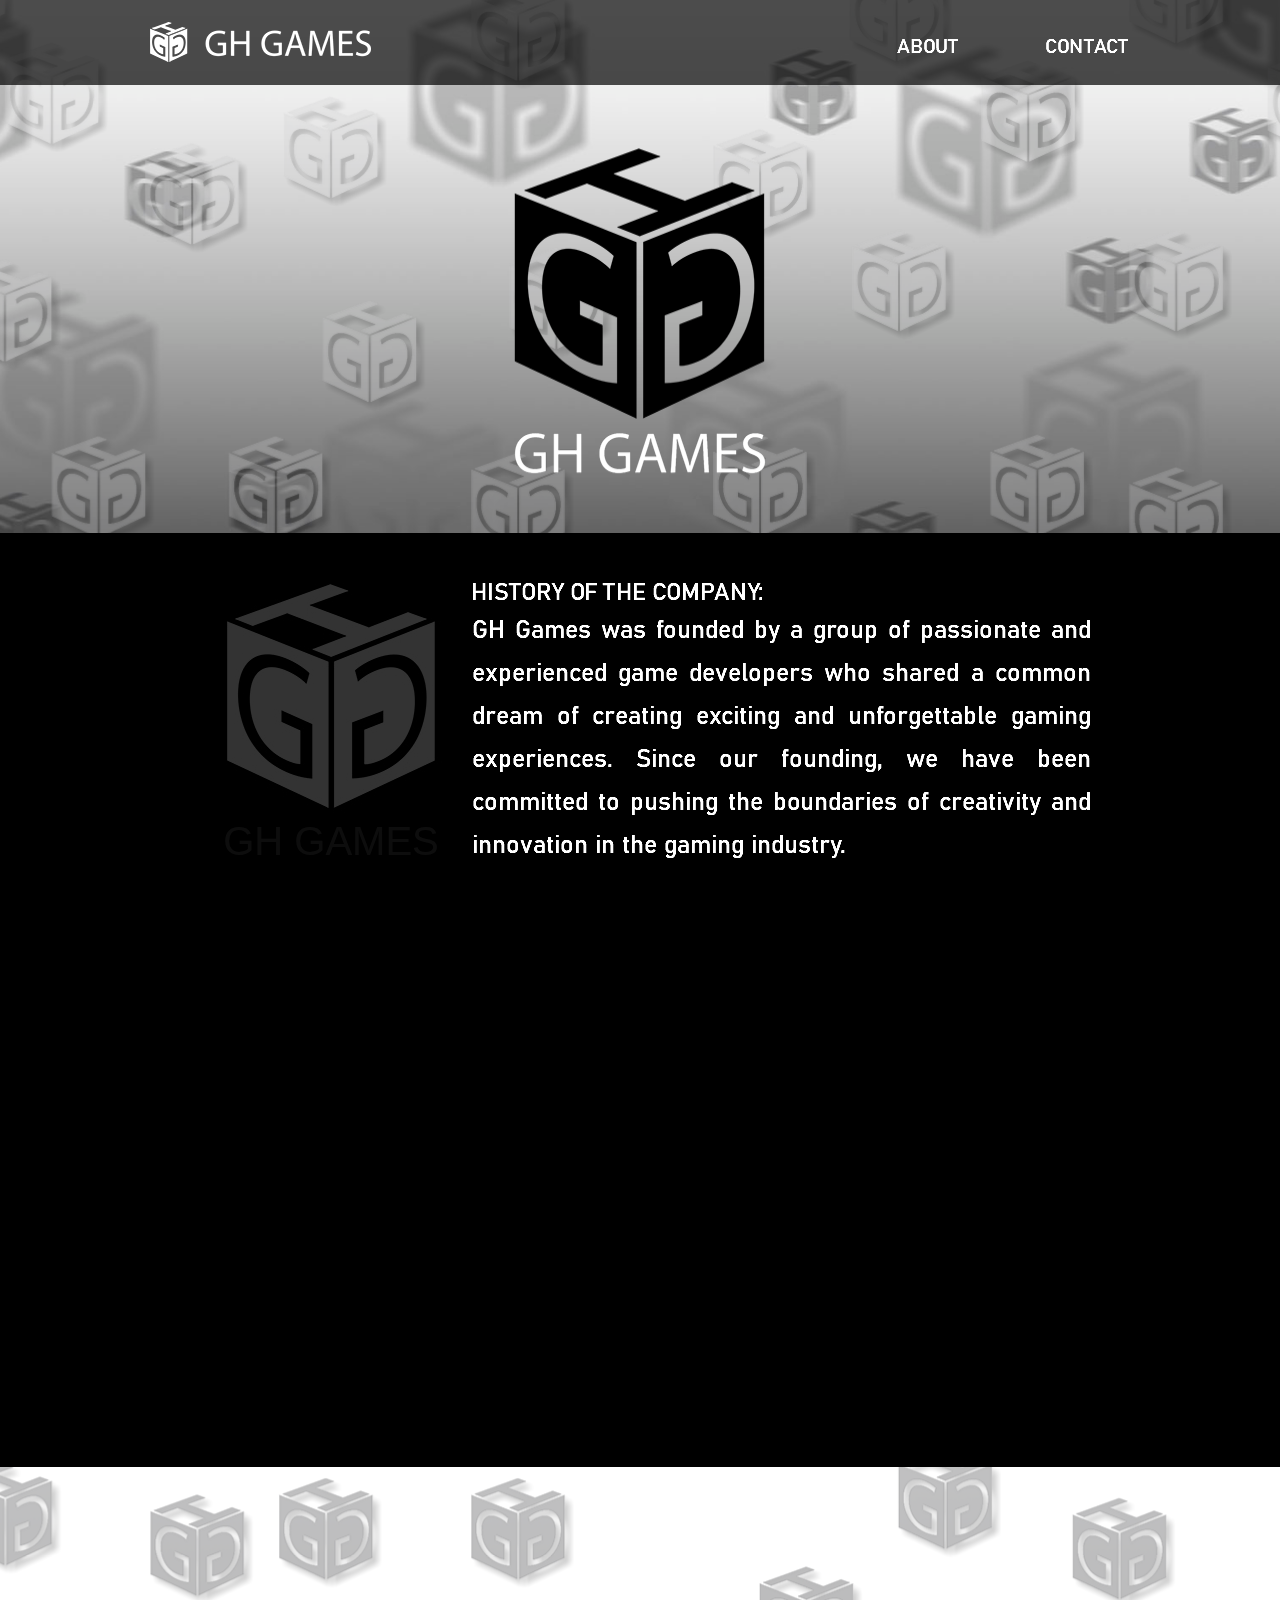
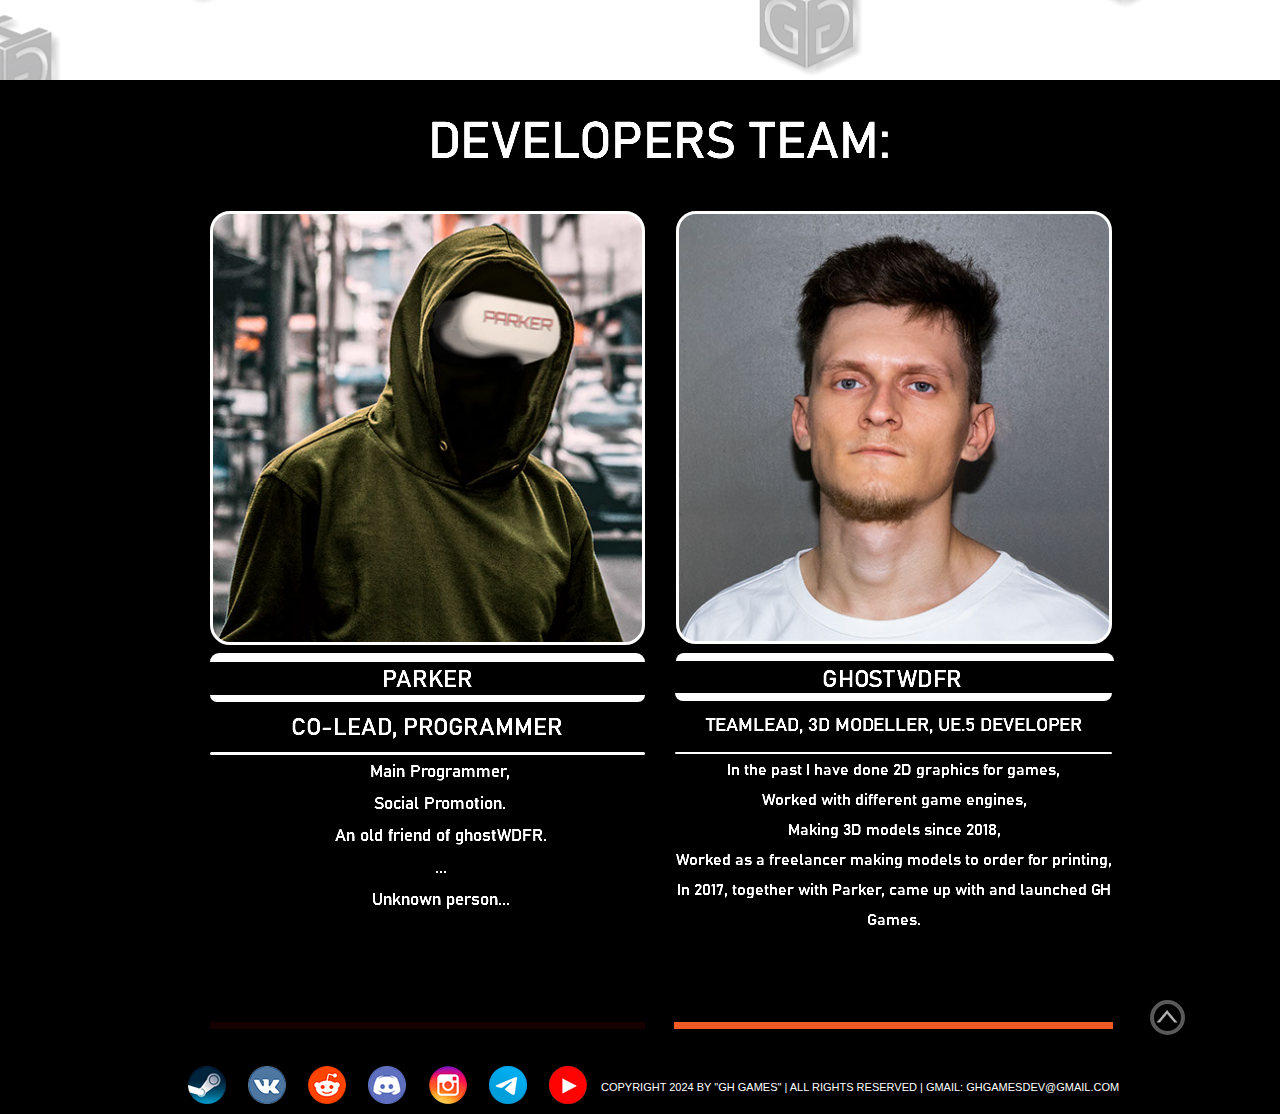
==== commit c6e86777: "Update about.html" ====
--- a/about.html
+++ b/about.html
@@ -156,6 +156,22 @@
                   alt="Main Programmer, Social Promotion. An old friend of ghostWDFR. ... Unknown person..." width="433"
                   height="160" src="images/u2359-12.png" /><!-- rasterized frame -->
               </div>
+              <div class="Button clearfix grpelem" id="buttonu2364"><!-- container box -->
+                <div class="grpelem" id="u2367"><!-- simple frame --></div>
+                <img class="grpelem" id="u2366" alt="ghostWDFR" src="images/blank.gif" /><!-- state-based BG images -->
+                <a class="nonblock nontext Button rounded-corners clearfix grpelem" id="buttonu2580"
+                  target="_blank"><!-- container box -->
+                  <div class="museBGSize rounded-corners colelem" id="u2583"><!-- simple frame --></div>
+                  <div class="rounded-corners colelem" id="u2585"><!-- simple frame --></div>
+                  <div class="rounded-corners colelem" id="u2582"><!-- simple frame --></div><img class="colelem"
+                    id="u2584" alt="Teamlead, 3d modeller, ue.5 Developer"
+                    src="images/blank.gif" /><!-- state-based BG images -->
+                  <div class="rounded-corners colelem" id="u2734"><!-- simple frame --></div><img class="colelem"
+                    id="u2586-12"
+                    alt="In the past I have done 2D graphics for games, Worked with different game engines, Making 3D models since 2018, Worked as a freelancer making models to order for printing, In 2017, together with Parker, came up with and launched GH Games."
+                    width="438" height="180" src="images/u2586-12.png" /><!-- rasterized frame -->
+                </a>
+              </div> 
             </div>
             <div class="Container invi clearfix grpelem" id="u2363"><!-- group -->
               <a class="nonblock nontext Button rounded-corners clearfix grpelem" id="buttonu2369"
@@ -171,22 +187,7 @@
                   alt="In the past, I worked on video editing and 3D effects, I am a Performer / Beatmaker / Distributor, Since 2017 I have been making designs for websites / covers / Styles, Worked as a freelancer, making music and 3D visualization for videos, In 2022, he got into GH Games by acquaintance with ghostWDFR."
                   width="435" height="203" src="images/u2373-12.png" /><!-- rasterized frame -->
               </a>
-              <div class="Button clearfix grpelem" id="buttonu2364"><!-- container box -->
-                <div class="grpelem" id="u2367"><!-- simple frame --></div>
-                <img class="grpelem" id="u2366" alt="ghostWDFR" src="images/blank.gif" /><!-- state-based BG images -->
-                <a class="nonblock nontext Button rounded-corners clearfix grpelem" id="buttonu2580"
-                  target="_blank"><!-- container box -->
-                  <div class="museBGSize rounded-corners colelem" id="u2583"><!-- simple frame --></div>
-                  <div class="rounded-corners colelem" id="u2585"><!-- simple frame --></div>
-                  <div class="rounded-corners colelem" id="u2582"><!-- simple frame --></div><img class="colelem"
-                    id="u2584" alt="Teamlead, 3d modeller, ue.5 Developer"
-                    src="images/blank.gif" /><!-- state-based BG images -->
-                  <div class="rounded-corners colelem" id="u2734"><!-- simple frame --></div><img class="colelem"
-                    id="u2586-12"
-                    alt="In the past I have done 2D graphics for games, Worked with different game engines, Making 3D models since 2018, Worked as a freelancer making models to order for printing, In 2017, together with Parker, came up with and launched GH Games."
-                    width="438" height="180" src="images/u2586-12.png" /><!-- rasterized frame -->
-                </a>
-              </div>
+              
             </div>
           </div>
         </div>
@@ -206,6 +207,11 @@
             <img class="MenuItemLabel NoWrap grpelem" id="u2055" alt="ABOUT"
               src="images/blank.gif" /><!-- state-based BG images -->
           </div>
+        </div>
+        <div class="MenuItemContainer clearfix grpelem" id="u2044"><!-- vertical box -->
+          <a class="nonblock nontext MenuItem MenuItemWithSubMenu clearfix colelem" id="u2056"
+            href="index.html"><!-- horizontal box --><img class="MenuItemLabel NoWrap grpelem"
+              alt="GHG" src="images/blank.gif" /><!-- state-based BG images --></a>
         </div>
         <div class="MenuItemContainer clearfix grpelem" id="u2044"><!-- vertical box -->
           <a class="nonblock nontext MenuItem MenuItemWithSubMenu clearfix colelem" id="u2047"
@@ -343,4 +349,4 @@
   </script>
 </body>
 
-</html>+</html>
--- a/css/about.css
+++ b/css/about.css
@@ -1369,7 +1369,20 @@
 #u2054:hover #u2055 {
     background: transparent url("../images/u2055-r.png") no-repeat 0px 0px;
 }
-
+#u2056 {
+    height: 34px;
+    width: 63px;
+    vertical-align: top;
+    position: relative;
+    margin-right: -10000px;
+    top: 1px;
+    left: -200px;
+    background: transparent url("../images/favicon.ico") no-repeat 0px 0px;
+}
+
+#u2054:hover #u2056 {
+    background: transparent url("../images/favicon.ico") no-repeat 0px 0px;
+}
 #u2044 {
     width: 169px;
     min-height: 34px;
@@ -1550,4 +1563,4 @@
 
 .verticalspacer {
     min-height: 1px;
-}+}
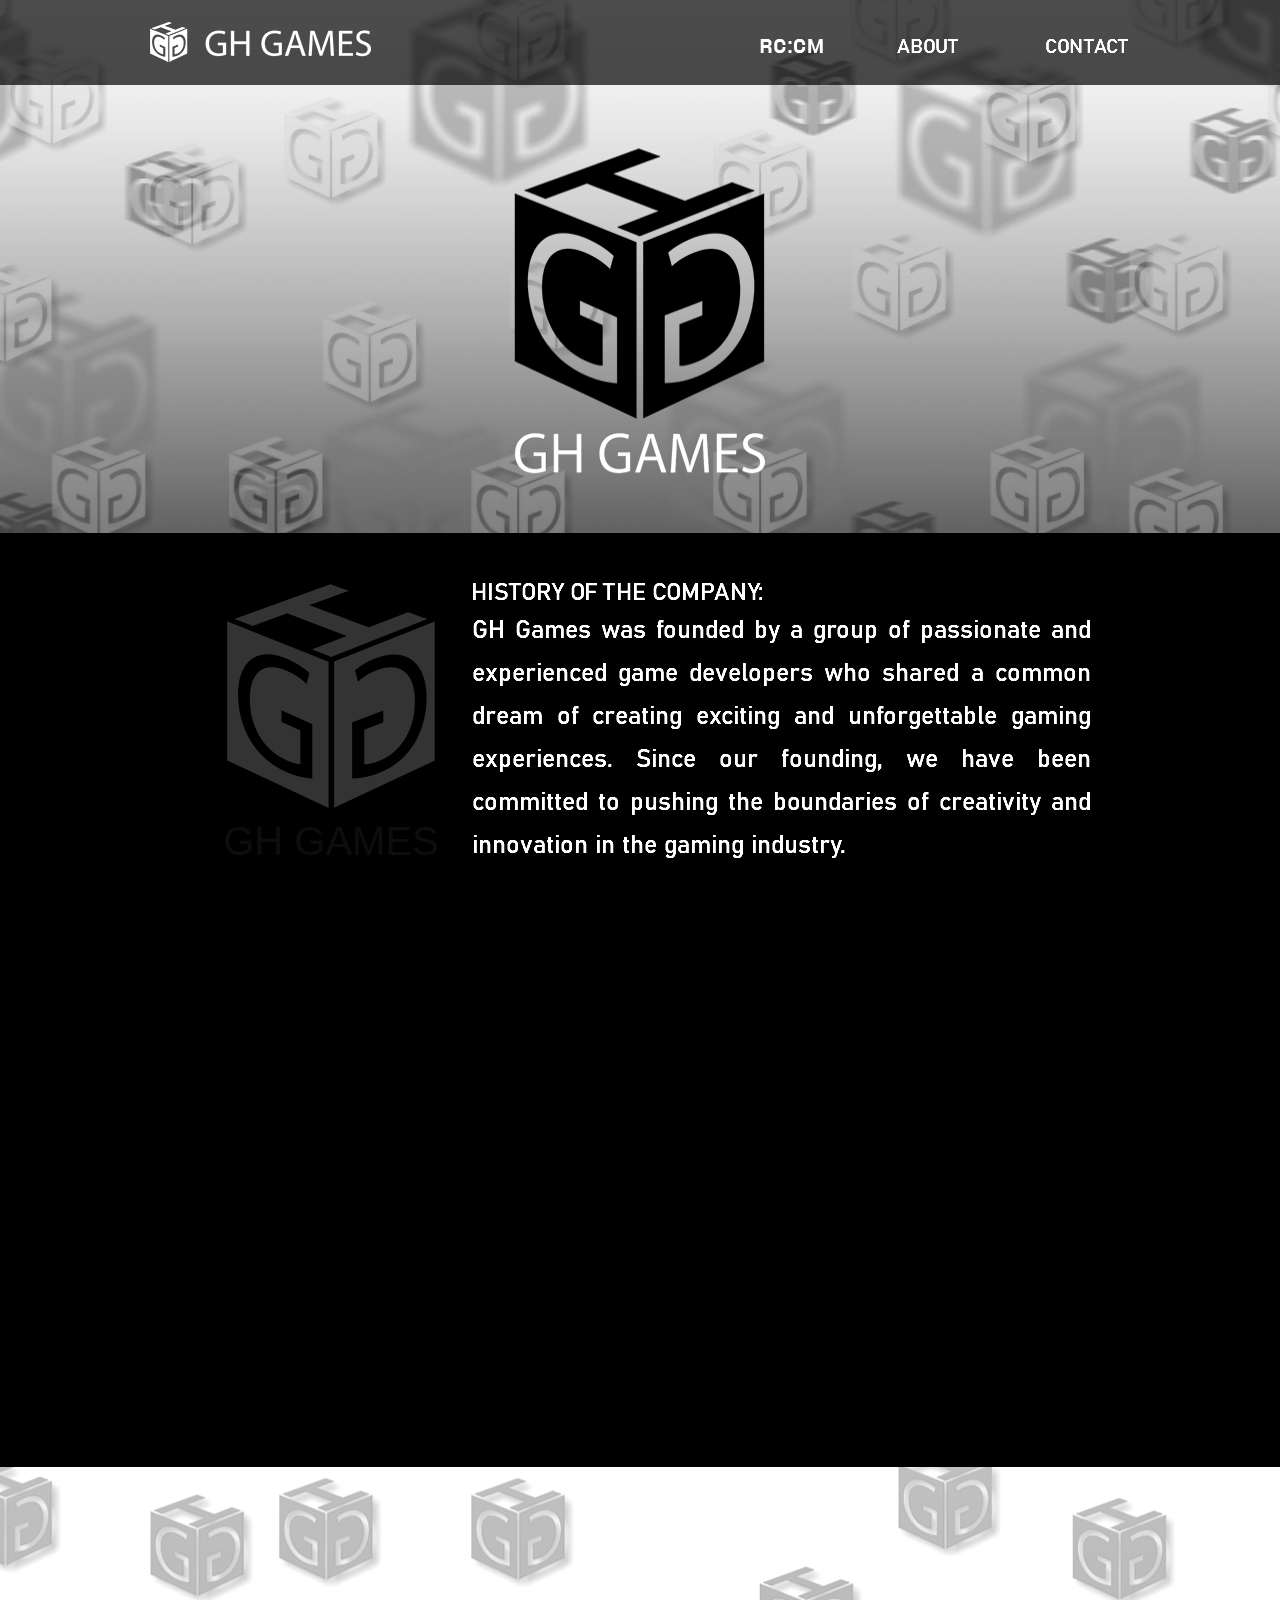
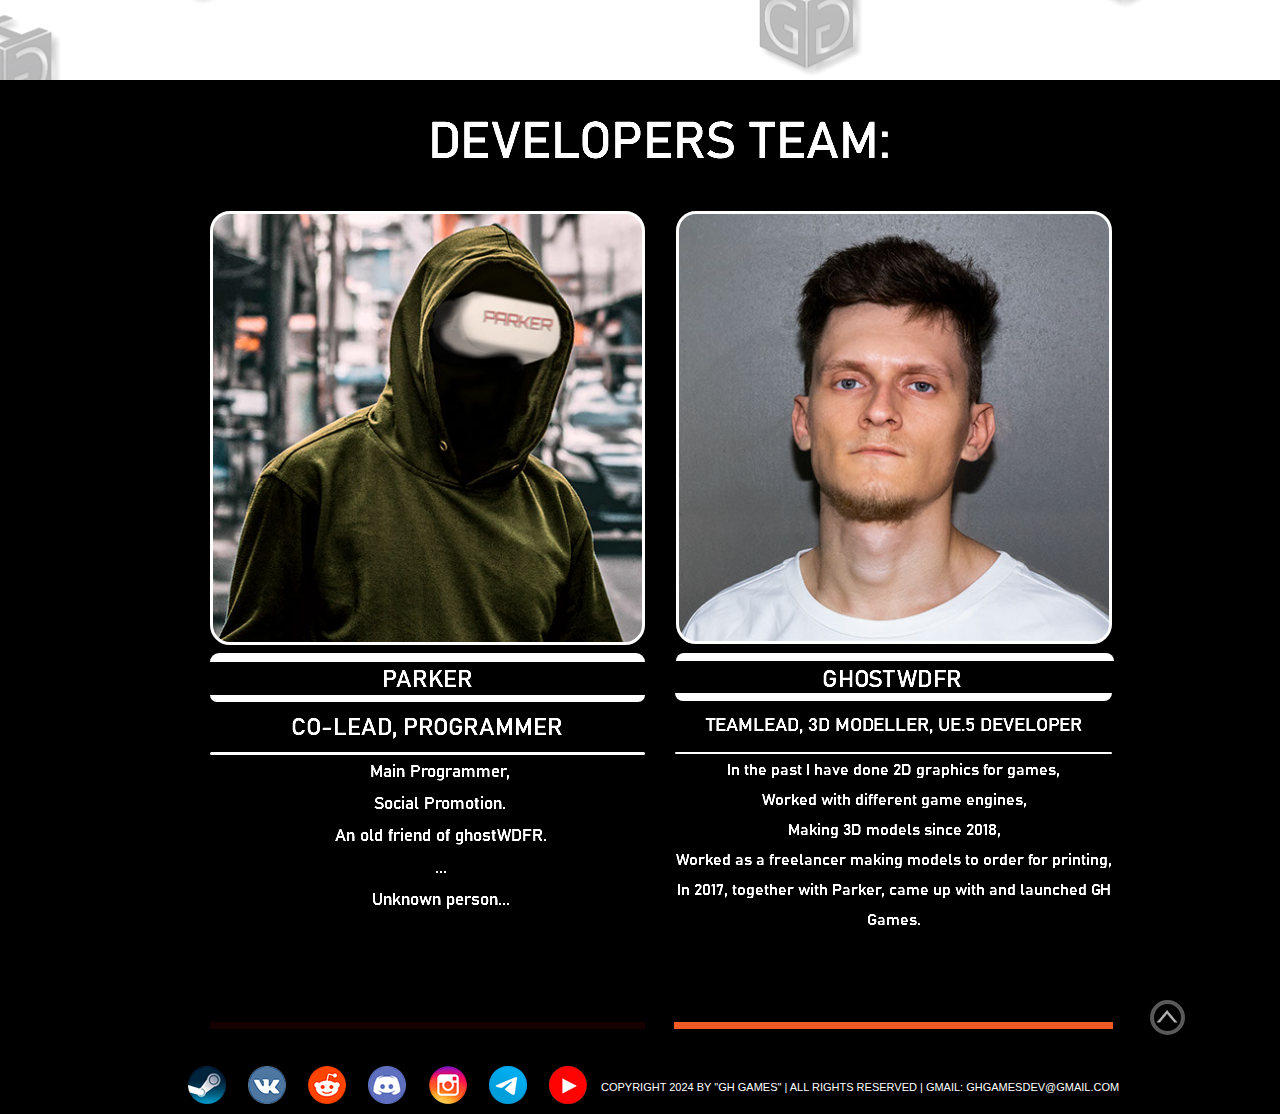
==== commit 91883f5a: "fix header" ====
--- a/about.html
+++ b/about.html
@@ -208,11 +208,13 @@
               src="images/blank.gif" /><!-- state-based BG images -->
           </div>
         </div>
-        <div class="MenuItemContainer clearfix grpelem" id="u2044"><!-- vertical box -->
-          <a class="nonblock nontext MenuItem MenuItemWithSubMenu clearfix colelem" id="u2056"
-            href="index.html"><!-- horizontal box --><img class="MenuItemLabel NoWrap grpelem"
-              alt="GHG" src="images/blank.gif" /><!-- state-based BG images --></a>
-        </div>
+        <!--                                    -->
+        <div class="MenuItemContainer clearfix grpelem" id="u2045"><!-- vertical box -->
+          <a class="nonblock nontext MenuItem MenuItemWithSubMenu clearfix colelem" id="u2048"
+            href="index.html"><!-- horizontal box --><img class="MenuItemLabel NoWrap grpelem"id="u2050"alt="GHG" 
+            src="images/blank.gif" /><!-- state-based BG images --></a>
+        </div>
+        <!--                                    -->
         <div class="MenuItemContainer clearfix grpelem" id="u2044"><!-- vertical box -->
           <a class="nonblock nontext MenuItem MenuItemWithSubMenu clearfix colelem" id="u2047"
             href="contact.html"><!-- horizontal box --><img class="MenuItemLabel NoWrap grpelem" id="u2049"
--- a/css/about.css
+++ b/css/about.css
@@ -1370,18 +1370,18 @@
     background: transparent url("../images/u2055-r.png") no-repeat 0px 0px;
 }
 #u2056 {
-    height: 34px;
-    width: 63px;
-    vertical-align: top;
-    position: relative;
-    margin-right: -10000px;
-    top: 1px;
-    left: -200px;
-    background: transparent url("../images/favicon.ico") no-repeat 0px 0px;
+    height: 24px;
+    width: 80px;
+    vertical-align: top;
+    position: relative;
+    margin-right: -10000px;
+    top: 5px;
+    left: -255px;
+    background: transparent url("../images/rccm_white.png") no-repeat 0px 0px;
 }
 
 #u2054:hover #u2056 {
-    background: transparent url("../images/favicon.ico") no-repeat 0px 0px;
+    background: transparent url("../images/rccm_orange.png") no-repeat 0px 0px;
 }
 #u2044 {
     width: 169px;
@@ -1392,6 +1392,14 @@
     left: 148px;
 }
 
+#u2045 {
+    width: 169px;
+    min-height: 34px;
+    background-color: transparent;
+    position: relative;
+    margin-right: -10000px;
+    left: 148px;
+}
 #u2047 {
     width: 169px;
     background-color: transparent;
@@ -1424,6 +1432,40 @@
 
 #u2047:hover #u2049 {
     background: transparent url("../images/u2049-r.png") no-repeat 0px 0px;
+}
+
+#u2048 {
+    width: 169px;
+    background-color: transparent;
+    padding-bottom: 10px;
+    position: relative;
+}
+
+#u2048:hover {
+    width: 169px;
+    min-height: 0px;
+    margin: 0px;
+}
+
+#u2048:active {
+    width: 169px;
+    min-height: 0px;
+    margin: 0px;
+}
+
+#u2050 {
+    height: 24px;
+    width: 80px;
+    vertical-align: top;
+    position: relative;
+    margin-right: -10000px;
+    top: 5px;
+    left: -255px;
+    background: transparent url("../images/rccm_white.png") no-repeat 0px 0px;
+}
+
+#u2048:hover #u2050 {
+    background: transparent url("../images/rccm_orange.png") no-repeat 0px 0px;
 }
 
 .PamphletWidget .ThumbGroup .Thumb,
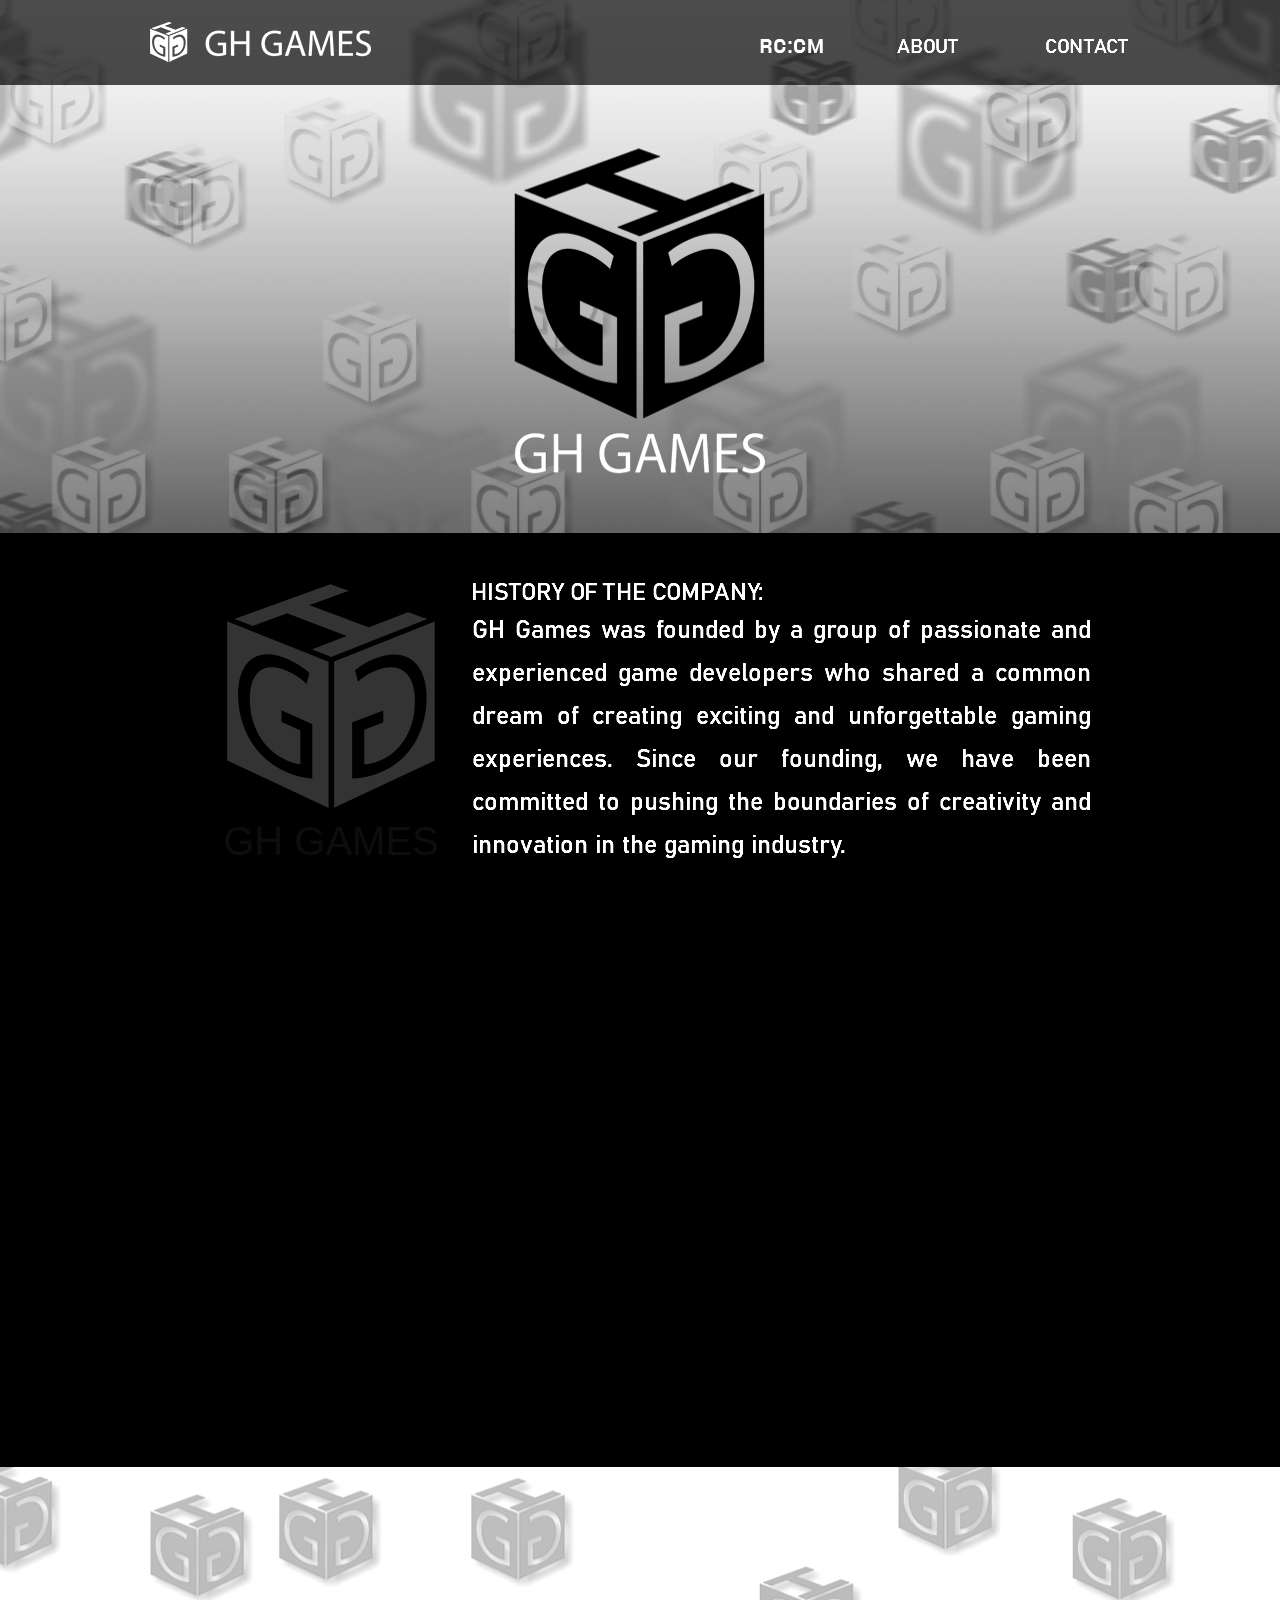
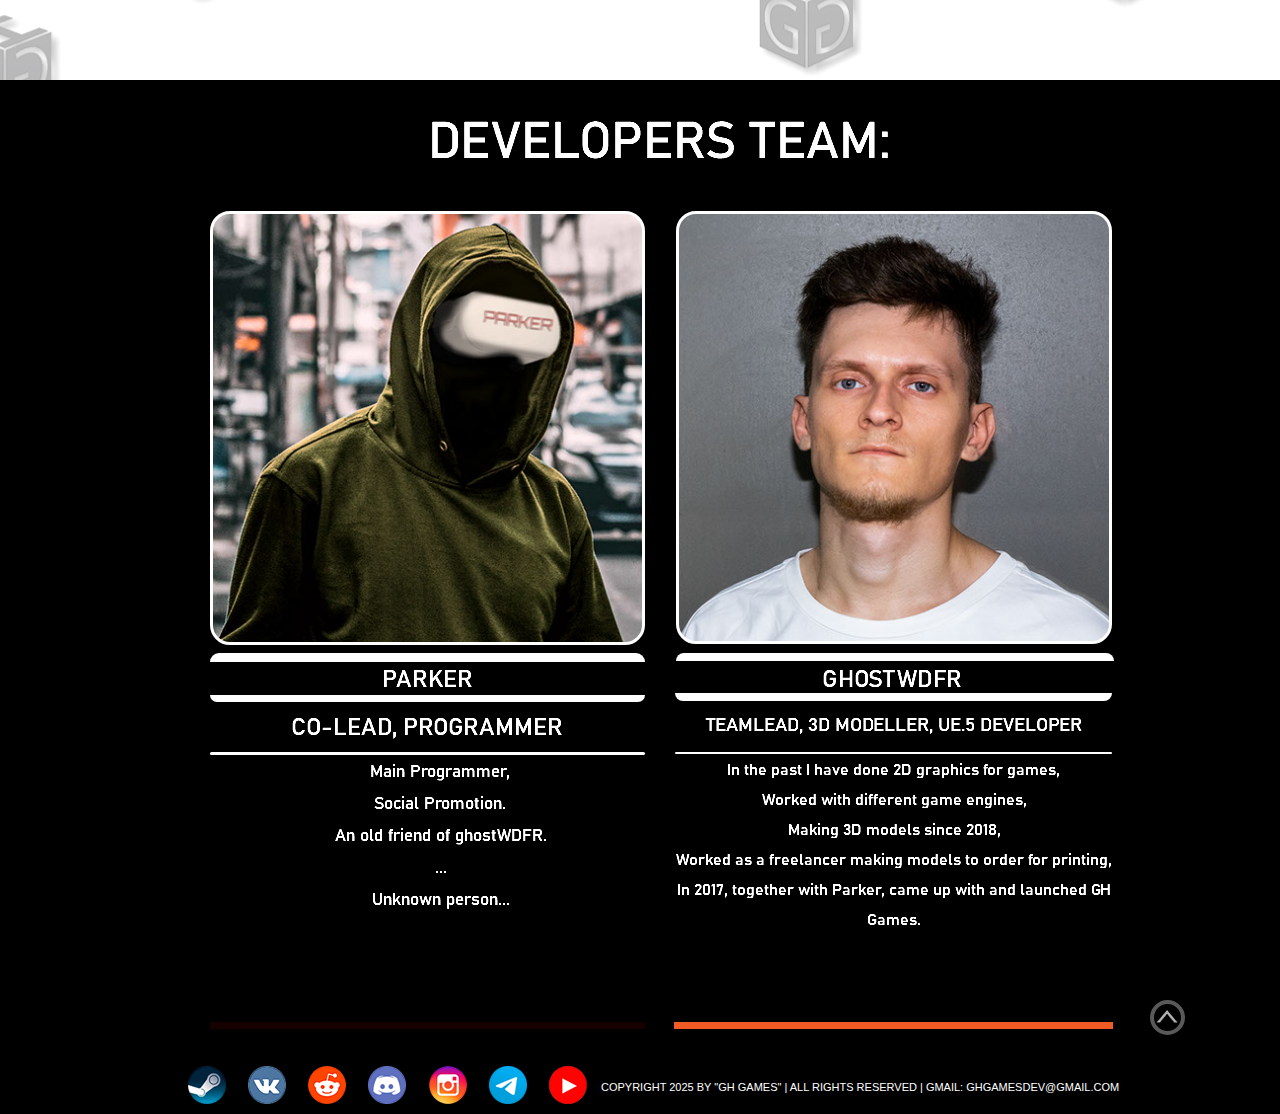
==== commit a0e00150: "fix year" ====
--- a/about.html
+++ b/about.html
@@ -251,7 +251,7 @@
             target="_blank"><!-- image --><img class="block" id="u1937_img" src="images/youtube_ico.png" alt=""
               width="38" height="38" /></a>
           <div class="clearfix grpelem" id="u1947-4"><!-- content -->
-            <p>copyright 2024 by &quot;gh games&quot; | all rights reserved | gmail: ghgamesdev@gmail.com</p>
+            <p>copyright 2025 by &quot;gh games&quot; | all rights reserved | gmail: ghgamesdev@gmail.com</p>
           </div>
         </div>
       </div>
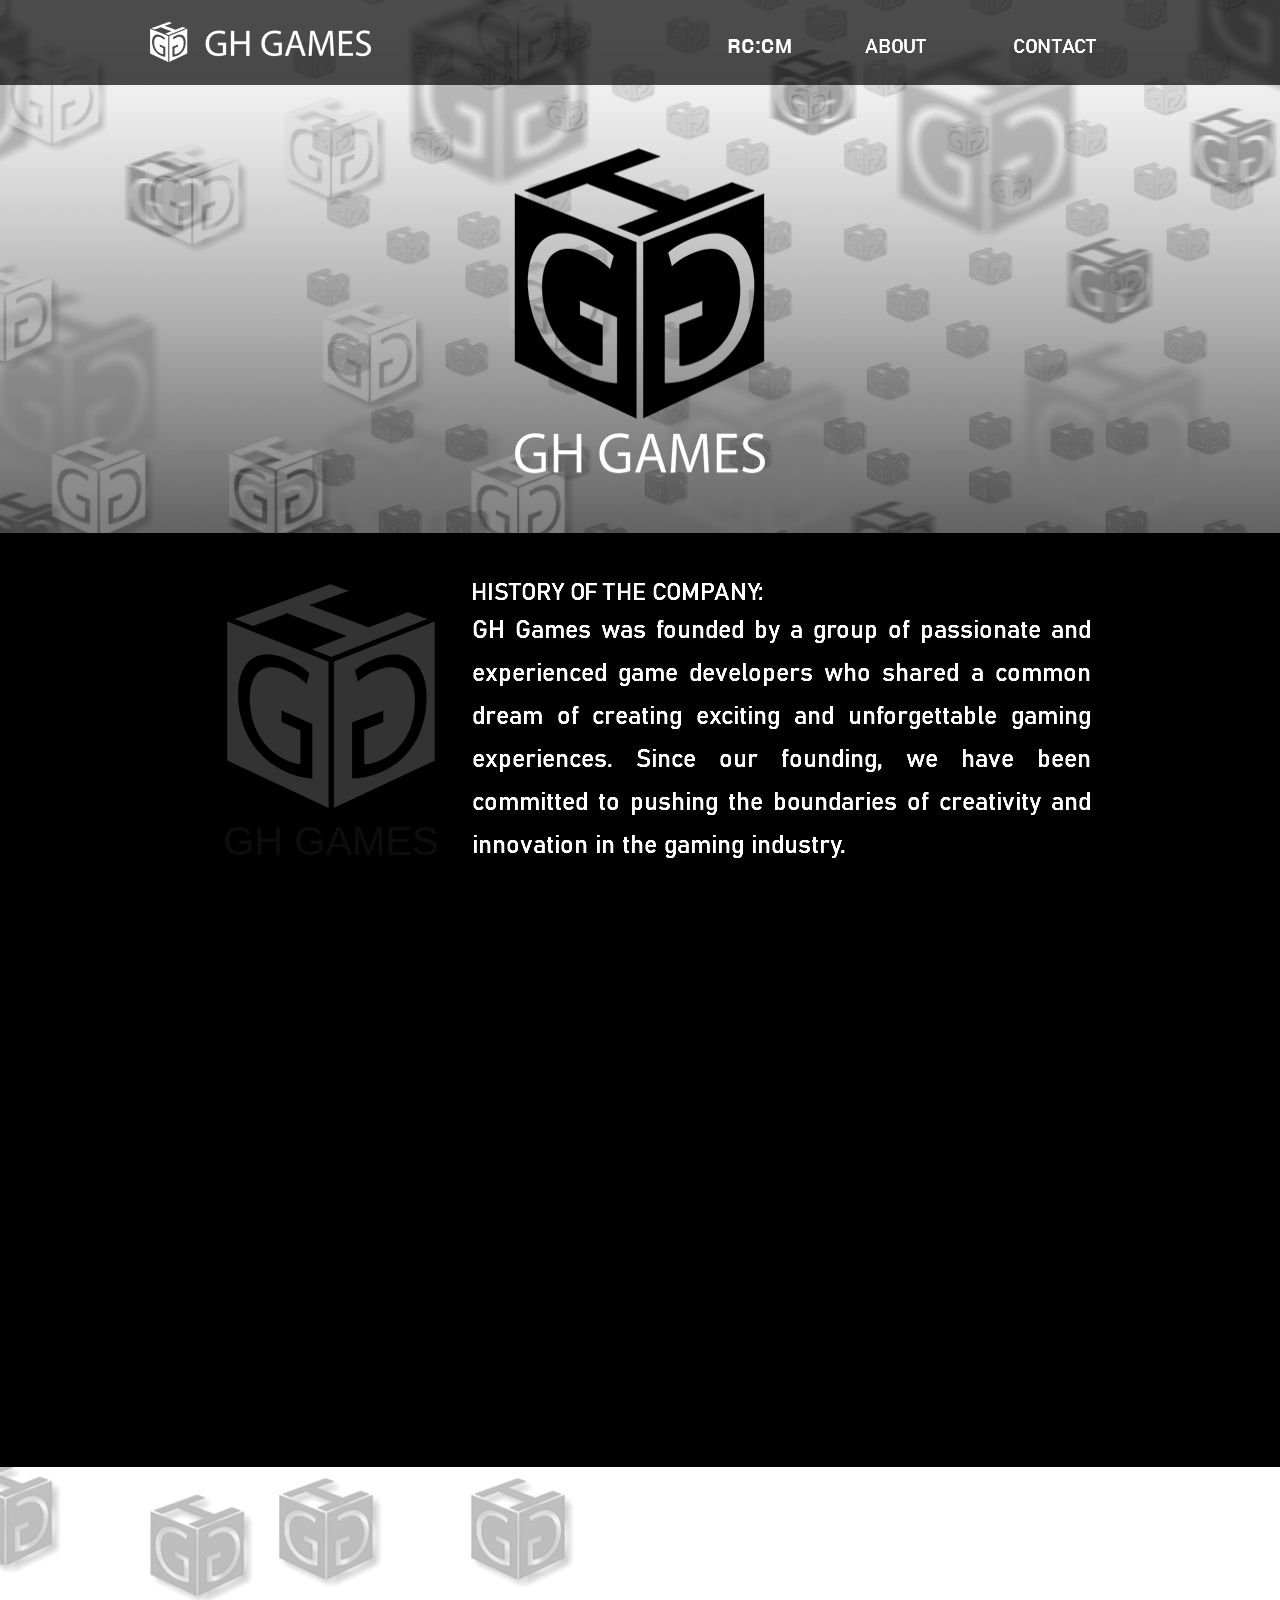
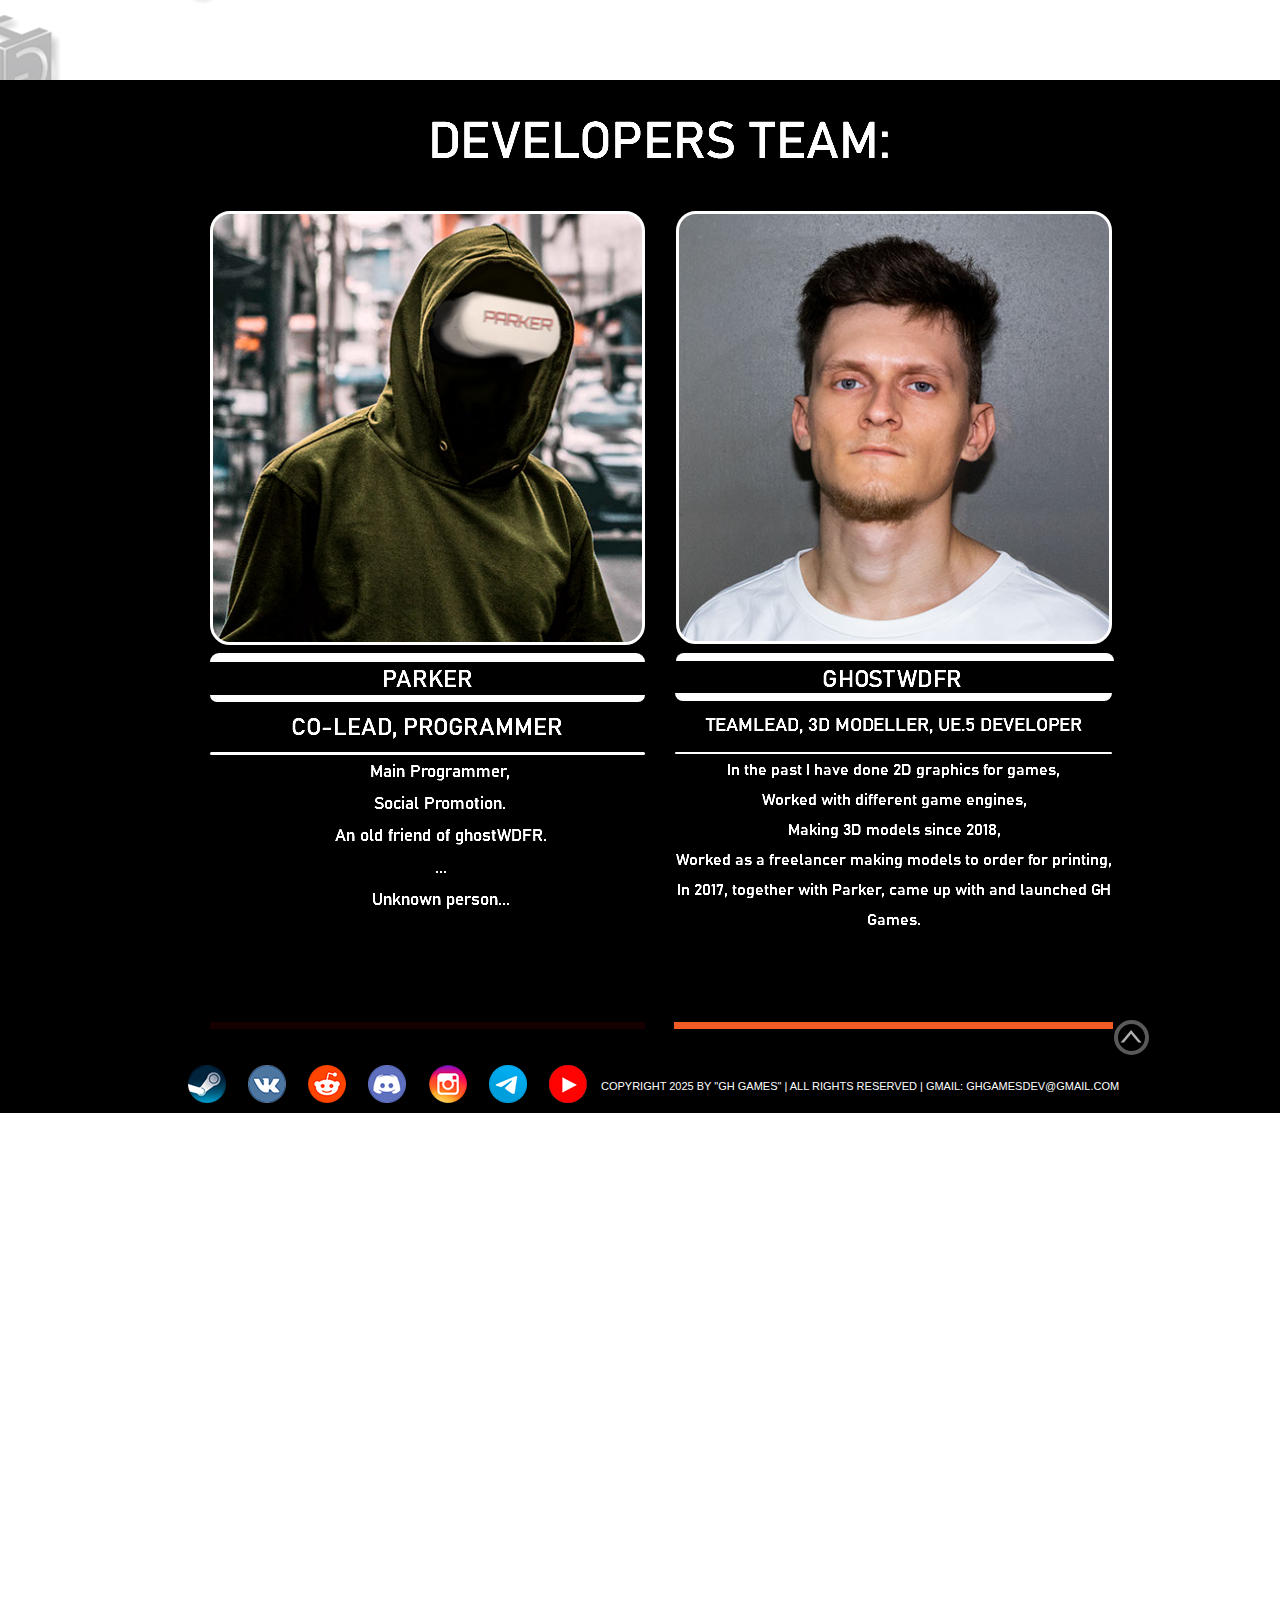
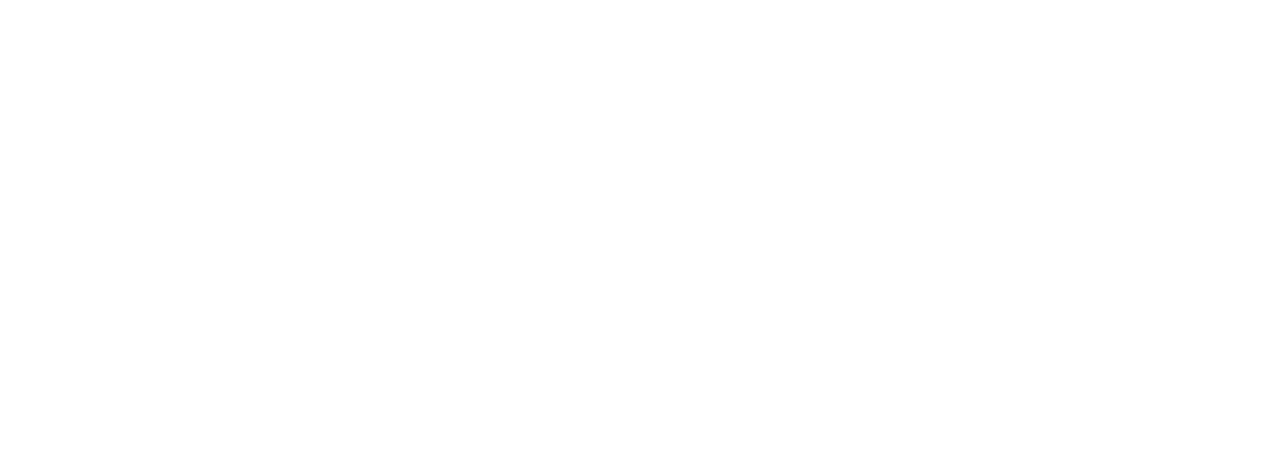
==== commit 54f0968f: "adaptive" ====
--- a/about.html
+++ b/about.html
@@ -224,7 +224,6 @@
       <a class="nonblock nontext clip_frame grpelem" id="u2058" href="index.html"><!-- image --><img class="block"
           id="u2058_img" src="images/%d1%80%d0%b5%d1%81%d1%83%d1%80%d1%81%203.png" alt="" width="221" height="40" /></a>
     </div>
-    <div class="verticalspacer" data-offset-top="2656" data-content-above-spacer="2655" data-content-below-spacer="56">
     </div>
     <div class="browser_width grpelem" id="u1708-bw">
       <div id="u1708"><!-- group -->
--- a/css/site_global.css
+++ b/css/site_global.css
@@ -1,6 +1,6 @@
 html {
-    min-height: 100%;
-    min-width: 100%;
+    min-height: 10%;
+    min-width: 10%;
     -ms-text-size-adjust: none;
 }
 
--- a/css/about.css
+++ b/css/about.css
@@ -22,6 +22,8 @@
     padding-bottom: 2773px;
     margin-right: -10000px;
     margin-top: -123px;
+    height: 1000px;
+    width: 1000px;
 }
 
 #u2269 {
@@ -38,8 +40,31 @@
     display: block;
     vertical-align: top;
     position: fixed;
-    top: -115px;
-    left: 530px;
+    top: -10%; /* Относительное значение для отступа сверху */
+    left: 50%; /* Центрирование по горизонтали */
+    transform: translateX(-50%); /* Точное центрирование */
+    width: 100%; /* Ширина изображения будет адаптироваться под ширину экрана */
+    height: auto; /* Высота будет автоматически подстраиваться */
+    max-width: 1000px; /* Максимальная ширина изображения */
+    max-height: 1000px; /* Максимальная высота изображения */
+}
+
+/* Медиа-запрос для телефонов (обычно до 768px) */
+@media (max-width: 768px) {
+    #u2293 {
+        top: -5%; /* Меньше отступ сверху для телефонов */
+        width: 150%; /* Увеличиваем ширину, чтобы изображение лучше заполняло экран */
+        left: 50%; /* Центрирование */
+        transform: translateX(-50%); /* Точное центрирование */
+    }
+}
+
+/* Медиа-запрос для очень маленьких экранов (например, iPhone SE) */
+@media (max-width: 480px) {
+    #u2293 {
+        top: -2%; /* Еще меньше отступ сверху */
+        width: 180%; /* Еще больше ширина для маленьких экранов */
+    }
 }
 
 #u2307 {
@@ -197,7 +222,7 @@
     position: relative;
     margin-right: -10000px;
     margin-top: 425px;
-    padding: 141px 43px 17px 465px;
+    padding: 141px 0px 1px 465px;
 }
 
 #buttonu3034:hover {
@@ -472,8 +497,8 @@
     transform: matrix(-1, 0, 0, -1, 35, 35);
     position: relative;
     margin-right: -10000px;
-    margin-top: 2600px;
-    left: 1426px;
+    margin-top: 2620px;
+    left: 1390px;
 }
 
 #verh-about {
@@ -1300,7 +1325,7 @@
     position: relative;
     margin-right: -10000px;
     margin-top: 28px;
-    left: 1132px;
+    left: 1100px;
 }
 
 #u2051 {
@@ -1495,10 +1520,6 @@
     margin: 22px -10000px 0px 0px;
 }
 
-.css_verticalspacer .verticalspacer {
-    height: calc(100vh - 2711px);
-}
-
 #u1708 {
     z-index: 157;
     min-height: 48px;
@@ -1590,17 +1611,21 @@
 #u1708-bw {
     z-index: 157;
     min-height: 48px;
-    margin-top: -1px;
+    margin-top: -995px;
 }
 
 #muse_css_mq,
 .html {
     background-color: #FFFFFF;
 }
+.css_verticalspacer .verticalspacer {
+    height: calc(100vh - 1328px);
+}
 
 body {
     position: relative;
     min-width: 1020px;
+    height: 100px;
 }
 
 .verticalspacer {
